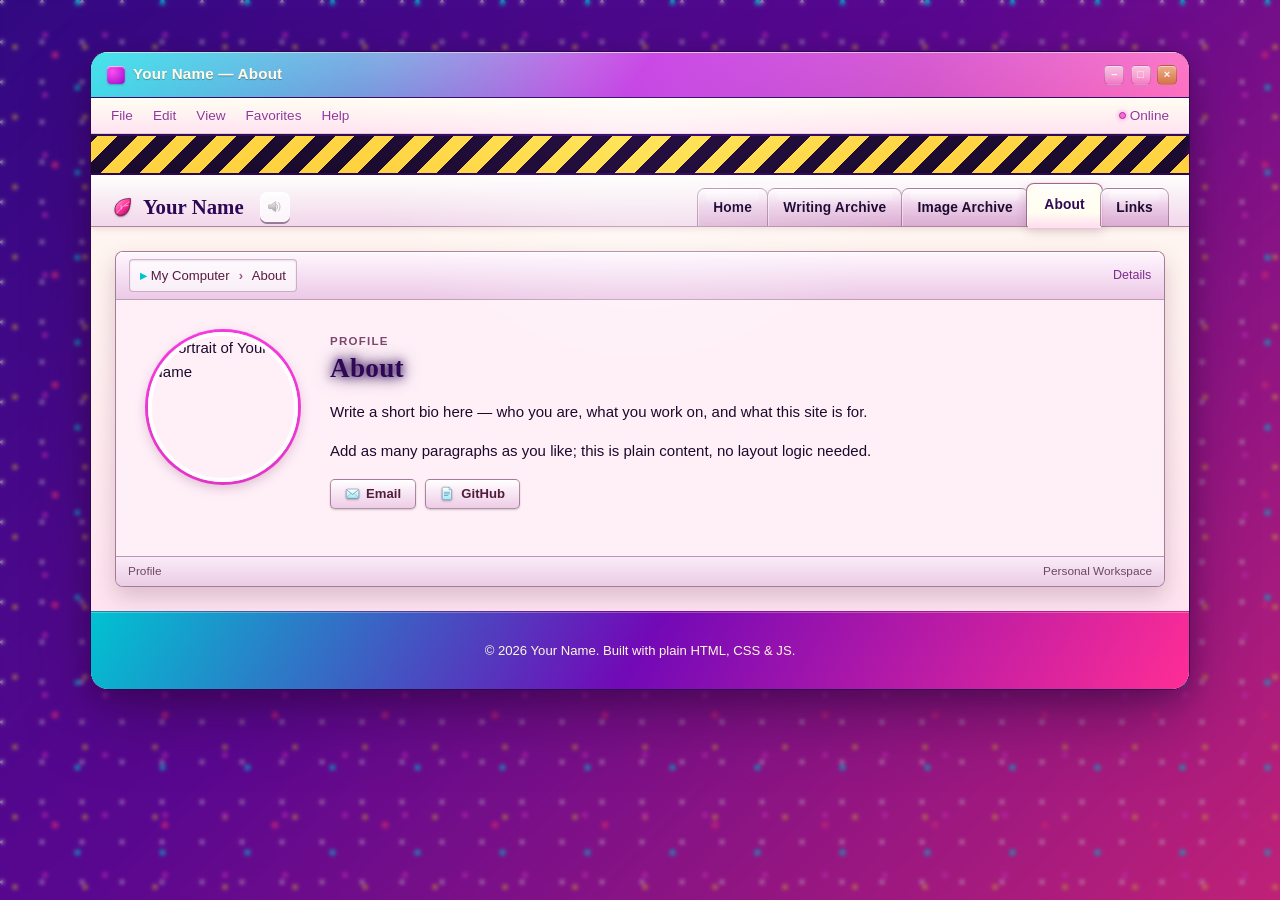
==== about.html @ e19d2d39 "Add files via upload" ====
<!DOCTYPE html>
<html lang="en">
<head>
  <meta charset="UTF-8">
  <meta name="viewport" content="width=device-width, initial-scale=1.0">
  <title>About | My Site</title>
  <link rel="stylesheet" href="style.css">
</head>
<body>

  <!-- Background system (see css/style.css §2b) -->
  <div class="bg-photo"></div>
  <div class="bg-scrim"></div>

  <!-- THE APP WINDOW — see index.html for full explanation of this chrome -->
  <div class="app-window">

    <div class="title-bar">
      <div class="title-bar-label">
        <span class="title-bar-icon" aria-hidden="true"></span>
        Your Name — About
      </div>
      <div class="title-bar-controls" aria-hidden="true">
        <span>&#8211;</span>
        <span>&#9633;</span>
        <span class="close">&times;</span>
      </div>
    </div>

    <div class="menu-bar" aria-hidden="true">
      <span>File</span><span>Edit</span><span>View</span><span>Favorites</span><span>Help</span>
      <span class="menu-status"><span class="status-light"></span>Online</span>
    </div>

    <div class="marquee" aria-hidden="true"><span>✦ WELCOME TO MY CORNER OF THE WEB ✦ BEST VIEWED AT 1024×768 ✦ THANKS FOR STOPPING BY ✦ COME BACK SOON ✦ WELCOME TO MY CORNER OF THE WEB ✦ BEST VIEWED AT 1024×768 ✦ THANKS FOR STOPPING BY ✦ COME BACK SOON ✦</span></div>

  <!-- Shared header/nav (identical to index.html) -->
  <header class="site-header">
    <a class="site-title" href="index.html"><svg class="aero-icon" aria-hidden="true"><use href="icons.svg#leaf"></use></svg>Your Name</a>
    <button class="sound-toggle" id="soundToggle" type="button" aria-pressed="false" aria-label="Hover sounds off — click to enable">
      <svg class="aero-icon" aria-hidden="true"><use href="icons.svg#speaker"></use></svg>
    </button>
    <button class="nav-toggle" id="navToggle" aria-label="Toggle navigation" aria-expanded="false">
      <span></span><span></span><span></span>
    </button>
    <nav class="site-nav" id="siteNav">
      <ul>
        <li><a href="index.html">Home</a></li>
        <li><a href="writing.html">Writing Archive</a></li>
        <li><a href="gallery.html">Image Archive</a></li>
        <li><a href="about.html" class="active" aria-current="page">About</a></li>
        <li><a href="#links">Links</a></li>
      </ul>
    </nav>
  </header>

  <main id="main-content" class="archive-main">
    <section class="archive-window" aria-labelledby="about-title">
      <header class="archive-toolbar">
        <div class="archive-location"><span aria-hidden="true">▸</span> My Computer <b>›</b> About</div>
        <p>Details</p>
      </header>

      <!-- Simple two-part bio layout: photo + text. Easy to expand with more <section>s. -->
      <div class="about-content">
        <img class="about-photo" src="img/icons/placeholder-avatar.svg" alt="Portrait of Your Name">

        <div class="about-text">
          <p class="archive-eyebrow">Profile</p>
          <h1 id="about-title" class="glow-text">About</h1>
          <p>
            Write a short bio here — who you are, what you work on,
            and what this site is for.
          </p>
          <p>
            Add as many paragraphs as you like; this is plain content,
            no layout logic needed.
          </p>

          <!-- Contact / social links list -->
          <ul class="social-links" id="links">
            <li><a href="mailto:you@example.com"><svg class="aero-icon" aria-hidden="true"><use href="icons.svg#mail"></use></svg> Email</a></li>
            <li><a href="https://github.com/yourusername" target="_blank" rel="noopener noreferrer"><svg class="aero-icon" aria-hidden="true"><use href="icons.svg#document"></use></svg> GitHub</a></li>
          </ul>
        </div>
      </div>

      <footer class="archive-status"><span>Profile</span><span>Personal Workspace</span></footer>
    </section>
  </main>

  <footer class="site-footer">
    <p>&copy; <span id="year"></span> Your Name. Built with plain HTML, CSS &amp; JS.</p>
  </footer>

  </div><!-- /.app-window -->

  <script src="js/ui.js"></script>
</body>
</html>
---- style.css ----
/* ==========================================================================
   style.css
   ---------------------------------------------------------------------
   THEME: "Meadow OS" — now MAXIMUM CHAOS EDITION. Same "OS app window"
   skeleton (title bar, tabs, folder chrome) as before, but the whole
   palette has been swapped for something loud and clashing on purpose —
   hot pink, electric purple, cyan, neon lime, sunshine yellow — plus a
   tiled background, glowing/sparkling text, marquee ticker, wobbly
   rotated panels, and mismatched dashed/dotted borders. Early-2000s
   personal-homepage energy, not corporate polish.

   Every visual choice below is still derived from the CSS custom
   properties in section 1 — change a variable there and it ripples
   through glass panels, buttons, scrollbars, and text everywhere on
   the site, same as before.
   ========================================================================== */

/* --------------------------------------------------------------------------
   1. DESIGN TOKENS — the single source of truth for the whole theme
   -------------------------------------------------------------------------- */
:root {

  /* ---- Brand palette (loud, clashing, on purpose) ---- */
  --amber-500:      #ff2d95;   /* hot pink — primary accent, active states    */
  --amber-600:      #c2007a;   /* deep magenta — pressed/darker               */
  --amber-300:      #ffd23f;   /* sunshine yellow, highlights on bevels       */

  --jungle-900:     #2e0854;   /* deep violet — deep shadow / titlebar        */
  --jungle-700:     #7209b7;   /* electric purple — titlebar base             */
  --leaf-500:       #00c2d1;   /* electric cyan — secondary accent            */
  --moss-300:       #ff3ce9;   /* neon lime — light accent, glows             */
  --moss-100:       #fff59d;   /* pale yellow — subtle backgrounds            */

  --cream-100:      #ffe0f0;   /* candy-pink — paper/parchment surfaces       */
  --cream-050:      #fffef0;   /* pale warm near-white                        */

  --glass-white:    rgba(255, 255, 255, 0.72);   /* frosted glass base        */
  --glass-white-hi: rgba(255, 255, 255, 0.92);   /* glass highlight sheen     */
  --glass-white-lo: rgba(255, 255, 255, 0.30);   /* glass low-opacity edge    */

  --text-dark:      #1a0a2e;   /* primary ink                                 */
  --text-muted:     #7b2d8e;   /* secondary ink, dates/captions               */
  --text-on-dark:   #fff9e0;   /* text sitting on jungle/amber surfaces       */

  /* ---- Derived surface colors (built FROM the tokens above) ---- */
  --surface-glass:        var(--glass-white);
  --surface-glass-strong: var(--glass-white-hi);
  --surface-panel:        linear-gradient(180deg, var(--cream-050) 0%, var(--cream-100) 100%);
  --surface-titlebar:     linear-gradient(120deg, var(--leaf-500) 0%, var(--jungle-700) 50%, var(--amber-500) 100%);
  --surface-titlebar-blur: linear-gradient(120deg, #33d6e3 0%, #8b2fc9 50%, #ff5cae 100%);

  /* ---- Borders, bevels & rings (the "beveled Windows button" system) ---- */
  --bevel-light:    rgba(255, 255, 255, 0.85);
  --bevel-dark:      rgba(40, 10, 55, 0.45);
  --border-glass:    rgba(255, 255, 255, 0.55);
  --border-window:   var(--jungle-900);
  --ring-focus:       0 0 0 3px rgba(255, 45, 149, 0.5);

  /* ---- Elevation (drop shadows — layered, soft, aero-glossy) ---- */
  --shadow-window:  0 30px 70px -12px rgba(45, 5, 60, 0.55), 0 8px 24px rgba(45, 5, 60, 0.35);
  --shadow-panel:   0 10px 24px rgba(90, 20, 90, 0.2), inset 0 1px 0 var(--bevel-light);
  --shadow-button:  0 2px 0 var(--bevel-dark), inset 0 1px 0 var(--bevel-light);
  --shadow-button-pressed: inset 0 2px 3px rgba(40, 10, 55, 0.35);
  --shadow-inset-well: inset 0 2px 5px rgba(90, 20, 90, 0.25), inset 0 -1px 0 var(--bevel-light);

  /* ---- Radii — rounded, "OS window" friendly, never sharp ---- */
  --radius-window:  18px;
  --radius-panel:   14px;
  --radius-button:  10px;
  --radius-pill:    999px;
  --radius-small:    7px;

  /* ---- Typography ---- */
  /* XP/Vista-era UI faces, with an editorial serif for document headings. */
  --font-display: Georgia, "Times New Roman", serif;
  --font-body:    Tahoma, Verdana, "Trebuchet MS", sans-serif;
  --font-mono:    "Lucida Console", "Courier New", monospace;

  /* ---- Layout ---- */
  --window-max-width: 1100px;
  --titlebar-height:  46px;
  --gutter:            1.5rem;

  /* ---- Motion ---- */
  --ease-aero: cubic-bezier(0.22, 1, 0.36, 1);
  --dur-fast:  140ms;
  --dur-med:   260ms;

  /* ---- Background system (see section 2b) ---- */
  --bg-darken:      rgba(30, 5, 45, 0.28);   /* darkening scrim over the pattern */
  --bg-blur:         2px;                     /* blur applied beneath the window only */
}

/* --------------------------------------------------------------------------
   2. RESET / BASE
   -------------------------------------------------------------------------- */
*, *::before, *::after { box-sizing: border-box; }
html, body { margin: 0; padding: 0; }

html {
  min-height: 100%;
}

/* --------------------------------------------------------------------------
   2b. BACKGROUND SYSTEM
   ---------------------------------------------------------------------
   Chaos edition: instead of a single photo, the background is a tiled,
   repeating confetti/starfield pattern built entirely from CSS gradients
   — several layers of dots at different sizes and spacings over a hot
   diagonal purple-to-pink gradient. This is deliberately busy (that's
   the point), and unlike a photo it can never 404. Two layers, same
   stacking order as before:
     1. .bg-photo   — the fixed, tiled pattern (see above)
     2. .bg-scrim   — a soft dark overlay so foreground glass panels stay
                       readable over all that noise
   Want to swap in a real photo instead? Replace the background-image
   list below with `url("img/your-photo.jpg")` and drop background-size
   down to `cover`.
   -------------------------------------------------------------------------- */
.bg-photo {
  position: fixed;
  inset: 0;
  z-index: -2;
  background-color: #4a0e7a;
  background-image:
    radial-gradient(circle, #ff2d95 3px, transparent 3.5px),
    radial-gradient(circle, #00e5ff 2.5px, transparent 3px),
    radial-gradient(circle, #ff3ce9 2px, transparent 2.5px),
    radial-gradient(circle, #ffd23f 2px, transparent 2.5px),
    radial-gradient(circle, #fff 1.5px, transparent 2px),
    linear-gradient(135deg, #3a0ca3 0%, #7209b7 45%, #ff2d95 100%);
  background-size: 110px 110px, 85px 85px, 60px 60px, 70px 70px, 40px 40px, cover;
  background-position: 0 0, 35px 45px, 15px 65px, 50px 12px, 22px 22px, center;
  background-repeat: repeat, repeat, repeat, repeat, repeat, no-repeat;
  /* fixed attachment = the pattern stays put while the page content scrolls */
  background-attachment: fixed;
}

.bg-scrim {
  position: fixed;
  inset: 0;
  z-index: -1;
  /* darkens the pattern slightly so the glass UI reads clearly, without
     ever fully hiding it — raise/lower --bg-darken's alpha to taste */
  background: var(--bg-darken);
  /* subtle blur softens the pattern behind the interface; comment out
     backdrop-filter to keep the background perfectly crisp instead */
  backdrop-filter: blur(var(--bg-blur));
  -webkit-backdrop-filter: blur(var(--bg-blur));
}

body {
  font-family: var(--font-body);
  color: var(--text-dark);
  font-size: 15px;
  line-height: 1.62;
  min-height: 100vh;
  display: flex;
  flex-direction: column;
  align-items: center;
  background: transparent; /* the .bg-photo / .bg-scrim layers show through */
  /* generous padding so the wallpaper is always visible around the window */
  padding: clamp(1rem, 4vw, 3.5rem) clamp(0.75rem, 3vw, 2rem);
}

h1, h2, h3, h4 {
  font-family: var(--font-display);
  line-height: 1.2;
  letter-spacing: 0.01em;
  margin: 0 0 0.5em;
  color: var(--jungle-900);
  text-shadow: 0 1px 0 rgba(255,255,255,0.5);
}

/* Neon glow text — for showpiece headings only, not body copy. Uses
   currentColor so it always matches whatever color the element already
   has. Reduced-motion visitors get a static glow, no pulsing. */
.glow-text {
  text-shadow: 0 0 8px currentColor, 0 0 18px currentColor, 0 1px 0 rgba(255,255,255,0.6);
}
@media (prefers-reduced-motion: no-preference) {
  @keyframes textGlow {
    0%, 100% { text-shadow: 0 0 8px currentColor, 0 0 18px currentColor, 0 1px 0 rgba(255,255,255,0.6); }
    50%      { text-shadow: 0 0 15px currentColor, 0 0 32px currentColor, 0 1px 0 rgba(255,255,255,0.6); }
  }
  .glow-text { animation: textGlow 2.4s ease-in-out infinite; }
}

/* Little twinkling star accents, dropped inline into text as
   <span class="sparkle">✦</span>. */
.sparkle { display: inline-block; color: var(--moss-300); text-shadow: 0 0 6px currentColor; }
@media (prefers-reduced-motion: no-preference) {
  @keyframes sparkleTwinkle { 0%, 100% { opacity: 0.4; transform: scale(0.85) rotate(0deg); } 50% { opacity: 1; transform: scale(1.15) rotate(15deg); } }
  .sparkle { animation: sparkleTwinkle 1.6s ease-in-out infinite; }
  .sparkle:nth-of-type(2n) { animation-delay: 0.4s; }
  .sparkle:nth-of-type(3n) { animation-delay: 0.8s; }
}

a { color: var(--amber-600); text-decoration: none; }
a:hover, a:focus-visible { color: var(--jungle-700); text-decoration: underline; }

a:focus-visible,
button:focus-visible {
  outline: none;
  box-shadow: var(--ring-focus);
  border-radius: var(--radius-small);
}

img { max-width: 100%; display: block; }
.aero-icon { width: 1.15em; height: 1.15em; display: inline-block; flex: 0 0 auto; vertical-align: -0.16em; filter: drop-shadow(0 1px 1px rgba(53,14,37, 0.28)); }
code {
  font-family: var(--font-mono);
  background: var(--moss-100);
  padding: 0.1em 0.4em;
  border-radius: 4px;
}

/* --------------------------------------------------------------------------
   3. THE "APPLICATION WINDOW" — the entire site sits inside this chrome
   -------------------------------------------------------------------------- */
.app-window {
  width: 100%;
  max-width: var(--window-max-width);
  background: var(--surface-panel);
  border-radius: var(--radius-window);
  border: 1px solid var(--border-window);
  box-shadow: var(--shadow-window);
  overflow: hidden;
  /* subtle outer glow like a glossy aero window edge */
  position: relative;
}
.app-window::after {
  /* top glass sheen, plus a soft highlight that drifts toward the cursor
     (see initCursorSheen in ui.js) — --sheen-x/--sheen-y default to a
     fixed point near the top so the window still looks right before JS
     runs, or if it doesn't run at all. */
  content: "";
  position: absolute;
  inset: 0;
  border-radius: var(--radius-window);
  pointer-events: none;
  background:
    radial-gradient(480px circle at var(--sheen-x, 50%) var(--sheen-y, 10%), rgba(255,255,255,0.4), transparent 60%),
    linear-gradient(180deg, rgba(255,255,255,0.35), transparent 18%);
  mix-blend-mode: overlay;
}

/* Startup + ambient motion: the window fades in like an app launching,
   then drifts gently, and its glass sheen breathes — all pure CSS
   keyframes with no JavaScript involved, so a script error or blocked
   file can never leave the window stuck invisible. Skipped entirely for
   reduced-motion visitors, who see the finished state immediately. */
@media (prefers-reduced-motion: no-preference) {
  @keyframes windowLaunch {
    from { opacity: 0; }
    to   { opacity: 1; }
  }
  @keyframes windowFloat {
    from { transform: translateY(0); }
    to   { transform: translateY(-6px); }
  }
  @keyframes sheenDrift {
    0%, 100% { opacity: 0.85; }
    50%      { opacity: 1; }
  }
  .app-window {
    animation: windowLaunch 550ms var(--ease-aero) both,
               windowFloat 9s 550ms var(--ease-aero) infinite alternate;
  }
  .app-window::after { animation: sheenDrift 6.5s ease-in-out infinite; }
}

/* ---- Titlebar: gradient glass, traffic-light-style window controls ---- */
.title-bar {
  height: var(--titlebar-height);
  background: var(--surface-titlebar-blur);
  display: flex;
  align-items: center;
  justify-content: space-between;
  padding: 0 0.75rem 0 1rem;
  border-bottom: 1px solid var(--jungle-900);
  box-shadow: inset 0 1px 0 rgba(255,255,255,0.4);
}
.title-bar-label {
  display: flex;
  align-items: center;
  gap: 0.5rem;
  color: var(--text-on-dark);
  font-family: var(--font-body);
  font-weight: bold;
  font-size: 0.95rem;
  text-shadow: 0 1px 1px rgba(0,0,0,0.4);
  letter-spacing: 0.2px;
}
.title-bar-icon {
  width: 18px;
  height: 18px;
  border-radius: 4px;
  background: radial-gradient(circle at 30% 30%, var(--moss-300), var(--jungle-700));
  box-shadow: inset 0 1px 1px rgba(255,255,255,0.6), 0 1px 2px rgba(0,0,0,0.3);
  flex-shrink: 0;
  position: relative;
}
.title-bar-controls {
  display: flex;
  gap: 0.4rem;
}
.title-bar-controls span {
  width: 20px;
  height: 20px;
  border-radius: 5px;
  display: inline-flex;
  align-items: center;
  justify-content: center;
  font-size: 11px;
  font-weight: bold;
  color: var(--text-on-dark);
  background: linear-gradient(180deg, rgba(255,255,255,0.5), rgba(255,255,255,0.05));
  border: 1px solid rgba(0,0,0,0.25);
  box-shadow: inset 0 1px 0 rgba(255,255,255,0.5);
  transition: filter var(--dur-fast) var(--ease-aero), transform var(--dur-fast) var(--ease-aero), box-shadow var(--dur-fast) var(--ease-aero);
}
.title-bar-controls span.close { background: linear-gradient(180deg, #e8896b, #c85c3a); }
.title-bar-controls span:hover { filter: brightness(1.12); }
.title-bar-controls span:active { transform: translateY(1px) scale(0.94); box-shadow: inset 0 1px 3px rgba(0,0,0,0.35); }

/* ---- Menu bar: classic Explorer-style row (File / Edit / View...) ---- */
.menu-bar {
  display: flex;
  gap: 1.25rem;
  padding: 0.4rem 1.25rem;
  background: linear-gradient(180deg, var(--cream-050), var(--cream-100));
  border-bottom: 1px solid rgba(103,25,68, 0.25);
  font-size: 0.85rem;
  color: var(--text-muted);
  overflow-x: auto;
}
.menu-bar span { cursor: default; white-space: nowrap; }
.menu-bar span:hover { color: var(--jungle-700); text-decoration: underline; }

/* --------------------------------------------------------------------------
   4. NAVIGATION — styled as an Explorer "address/toolbar" strip
   -------------------------------------------------------------------------- */
.site-header {
  display: flex;
  align-items: center;
  gap: 1rem;
  min-height: 3rem;
  flex-wrap: wrap;
  padding: 0.8rem 1.25rem 0;
  background: linear-gradient(180deg, rgba(255,255,255,0.84), rgba(237,205,232,0.76));
  backdrop-filter: blur(6px);
  border-bottom: 1px solid rgba(103,25,68, 0.52);
  box-shadow: inset 0 1px 0 var(--bevel-light), 0 2px 6px rgba(103,25,68,0.12);
}

.site-title {
  font-family: var(--font-display);
  font-size: 1.3rem;
  font-weight: bold;
  color: var(--jungle-900);
  display: flex;
  align-items: center;
  gap: 0.5rem;
}
.site-title:hover { text-decoration: none; color: var(--amber-600); }
.site-title::before { display: none; }

.nav-toggle {
  display: none;
  flex-direction: column;
  gap: 4px;
  background: var(--surface-glass);
  border: 1px solid var(--border-glass);
  border-radius: var(--radius-small);
  cursor: pointer;
  padding: 8px 10px;
  box-shadow: var(--shadow-button);
}
.nav-toggle span { width: 20px; height: 2px; background: var(--jungle-900); display: block; }

/* Sound toggle — same glass-button recipe as .nav-toggle, always visible
   (unlike nav-toggle, which is mobile-only) since it's a real control. */
.sound-toggle {
  display: inline-flex;
  align-items: center;
  justify-content: center;
  align-self: center;
  width: 30px;
  height: 30px;
  flex-shrink: 0;
  background: var(--surface-glass);
  border: 1px solid var(--border-glass);
  border-radius: var(--radius-small);
  cursor: pointer;
  box-shadow: var(--shadow-button);
  transition: filter var(--dur-fast) var(--ease-aero), transform var(--dur-fast) var(--ease-aero), box-shadow var(--dur-fast) var(--ease-aero);
}
.sound-toggle:hover { filter: brightness(1.05); }
.sound-toggle:active { transform: translateY(1px); box-shadow: var(--shadow-button-pressed); }
.sound-toggle .aero-icon { filter: grayscale(1) opacity(0.55); transition: filter var(--dur-fast) var(--ease-aero); }
.sound-toggle[aria-pressed="true"] .aero-icon { filter: drop-shadow(0 1px 1px rgba(53,14,37, 0.28)); }

/* Menu-bar "online" status — decorative (the menu-bar itself is
   aria-hidden), pinned to the right, reusing the homepage widget's dot. */
.menu-status { margin-left: auto; display: inline-flex; align-items: center; white-space: nowrap; }

.site-nav {
  margin-left: auto;
}
.site-nav ul {
  list-style: none;
  display: flex;
  align-items: end;
  gap: 0;
  margin: 0;
  padding: 0;
}

.site-nav li { position: relative; z-index: 1; }
.site-nav li + li { margin-left: -1px; }

/* Overlapping, beveled folder tabs echo Explorer's classic tab bar. */
.site-nav a {
  position: relative;
  display: inline-block;
  padding: 0.48rem 0.95rem 0.44rem;
  border-radius: 8px 8px 0 0;
  color: var(--text-dark);
  font-family: var(--font-body);
  font-weight: 700;
  font-size: 0.86rem;
  letter-spacing: 0.01em;
  white-space: nowrap;
  background: linear-gradient(180deg, rgba(255,255,255,0.88) 0%, rgba(234,200,229,0.88) 48%, rgba(216,169,207,0.92) 100%);
  border: 1px solid rgba(90,37,72, 0.38);
  border-bottom: 0;
  box-shadow: inset 0 1px 0 rgba(255,255,255,0.95), inset 1px 0 0 rgba(255,255,255,0.42), 0 -1px 0 rgba(255,255,255,0.35);
  text-decoration: none;
  transition: transform var(--dur-med) var(--ease-aero), box-shadow var(--dur-med) var(--ease-aero), background var(--dur-med) var(--ease-aero), color var(--dur-fast) var(--ease-aero);
}
.site-nav a::before {
  content: "";
  position: absolute;
  top: 1px;
  left: 8px;
  right: 8px;
  height: 43%;
  border-radius: 6px 6px 50% 50%;
  background: linear-gradient(180deg, rgba(255,255,255,0.72), rgba(255,255,255,0));
  pointer-events: none;
  opacity: 0.65;
  transition: opacity var(--dur-med) var(--ease-aero);
}
.site-nav a:hover {
  text-decoration: none;
  color: var(--jungle-900);
  background: linear-gradient(180deg, #ffffff 0%, #f8e4f4 48%, #e6b4dc 100%);
  transform: translateY(-3px);
  box-shadow: inset 0 1px 0 #fff, inset 1px 0 0 rgba(255,255,255,0.55), 0 -1px 0 rgba(255,255,255,0.65), 0 4px 10px rgba(103,25,68,0.18);
}
.site-nav a:hover::before { opacity: 1; }
.site-nav a:active { transform: translateY(-1px); box-shadow: var(--shadow-button-pressed); }
.site-nav a.active {
  z-index: 3;
  color: var(--jungle-900);
  background: linear-gradient(180deg, #fffdf4 0%, var(--cream-050) 68%, var(--cream-100) 100%);
  border-color: rgba(103,25,68, 0.62);
  transform: translateY(-7px);
  margin: 0 -2px -7px;
  padding: 0.62rem 1.08rem 0.59rem;
  box-shadow: inset 0 1px 0 #fff, inset 1px 0 0 rgba(255,255,255,0.7), 0 -1px 0 var(--cream-100), 0 5px 12px rgba(103,25,68,0.2);
}
.site-nav a.active::after {
  content: "";
  position: absolute;
  left: 1px;
  right: 1px;
  bottom: -2px;
  height: 3px;
  background: var(--cream-100);
}

/* --------------------------------------------------------------------------
   5. MAIN CONTENT
   -------------------------------------------------------------------------- */
main#main-content { background: transparent; }

/* Homepage: the calm opening pane of a personal desktop application. */
.home-main { min-height: clamp(470px, 68vh, 650px); }
.home-main > .welcome-screen {
  min-height: clamp(470px, 68vh, 650px);
  max-width: none;
  margin: 0;
  padding: clamp(2rem, 7vw, 5.5rem) clamp(1.25rem, 8vw, 7rem);
  position: relative;
  display: grid;
  place-items: center;
  overflow: hidden;
  background:
    repeating-linear-gradient(45deg, rgba(255,255,255,0.08) 0 18px, transparent 18px 36px),
    linear-gradient(125deg, #ff2d95 0%, #7209b7 42%, #00c2d1 78%, #ff3ce9 100%);
}
.welcome-screen::before { content: ""; position: absolute; inset: 12px; border: 1px solid rgba(255,255,255,0.32); box-shadow: inset 0 1px 0 rgba(255,255,255,0.55); pointer-events: none; }
.welcome-light { position: absolute; width: min(680px, 86vw); aspect-ratio: 1; right: -15%; top: -42%; border-radius: 50%; background: radial-gradient(circle, rgba(255,255,255,0.7), rgba(255,255,255,0.12) 38%, transparent 68%); filter: blur(2px); pointer-events: none; }
@media (prefers-reduced-motion: no-preference) {
  @keyframes lightDrift {
    from { transform: translate(0, 0); }
    to   { transform: translate(-14px, 10px); }
  }
  .welcome-light { animation: lightDrift 10s var(--ease-aero) infinite alternate; }
}
.welcome-panel { position: relative; width: min(100%, 560px); padding: clamp(1.7rem, 5vw, 3rem); text-align: center; border: 1px solid rgba(255,255,255,0.66); border-radius: 18px; background: linear-gradient(150deg, rgba(255,255,255,0.86), rgba(250,226,246,0.68)); box-shadow: 0 24px 44px rgba(50,7,29,0.36), inset 0 1px 0 #fff, inset 0 -1px 0 rgba(124,54,104,0.24); backdrop-filter: blur(11px) saturate(120%); }
.welcome-panel::before { content: ""; position: absolute; top: 2px; left: 8%; right: 8%; height: 35%; border-radius: 50%; background: linear-gradient(180deg, rgba(255,255,255,0.62), transparent); pointer-events: none; }
.welcome-kicker, .welcome-intro, .welcome-panel h1 { position: relative; }
.welcome-kicker { margin: 0 0 0.35rem; color: var(--jungle-700); font-family: var(--font-display); font-size: 0.74rem; font-weight: bold; letter-spacing: 0.14em; text-transform: uppercase; }
.welcome-panel h1 { font-size: clamp(2.25rem, 7vw, 3.7rem); margin: 0; }
.welcome-intro { max-width: 390px; margin: 0.6rem auto 1.6rem; color: var(--text-muted); }
.launch-buttons { position: relative; display: grid; gap: 0.7rem; text-align: left; }
.launch-button { display: flex; align-items: center; gap: 0.9rem; min-height: 68px; padding: 0.7rem 1rem 0.7rem 0.75rem; color: #44102c; border: 1px solid rgba(93,14,54,0.62); border-radius: 12px; background: linear-gradient(180deg, rgba(255,255,255,0.98) 0%, rgba(250,220,243,0.92) 46%, rgba(219,136,197,0.93) 100%); box-shadow: 0 3px 0 rgba(84,13,50,0.38), 0 7px 12px rgba(78,12,47,0.17), inset 0 1px 0 #fff, inset 0 -2px 3px rgba(123,33,89,0.16); text-decoration: none; transition: transform var(--dur-med) var(--ease-aero), filter var(--dur-med) var(--ease-aero), box-shadow var(--dur-med) var(--ease-aero); }
.launch-button:hover, .launch-button:focus-visible { color: #44102c; text-decoration: none; transform: translateY(-3px); filter: brightness(1.06) saturate(1.08); box-shadow: 0 5px 0 rgba(84,13,50,0.36), 0 13px 18px rgba(78,12,47,0.22), inset 0 1px 0 #fff, inset 0 -2px 3px rgba(123,33,89,0.16); }
.launch-button:active { transform: translateY(2px); box-shadow: 0 1px 0 rgba(84,13,50,0.36), inset 0 2px 5px rgba(92,19,60,0.24); }
.launch-icon { display: grid; place-items: center; width: 42px; height: 42px; flex: 0 0 42px; color: #fff; border: 1px solid rgba(73,7,39,0.65); border-radius: 10px; background: linear-gradient(145deg, #d77db8, #7f1b4c 58%, #550d2f); box-shadow: inset 0 1px 1px rgba(255,255,255,0.65), 0 1px 2px rgba(0,0,0,0.28); font-family: var(--font-display); font-size: 1.4rem; font-weight: bold; text-shadow: 0 1px 1px rgba(0,0,0,0.4); }
.image-launch .launch-icon { background: linear-gradient(145deg, #e9b877, #bd7739 58%, #85471e); }
.about-launch .launch-icon { background: linear-gradient(145deg, #a9d6d9, #4e9196 58%, #27656c); font-family: Georgia, serif; }
.launch-button strong, .launch-button small { display: block; }
.launch-button strong { font-family: var(--font-display); font-size: 1.02rem; }
.launch-button small { margin-top: 0.05rem; color: rgba(69,19,47,0.72); font-size: 0.78rem; }
.welcome-status { position: absolute; right: 1.35rem; bottom: 0.8rem; margin: 0; color: rgba(255,255,255,0.88); font-size: 0.76rem; letter-spacing: 0.04em; text-shadow: 0 1px 2px rgba(0,0,0,0.42); }
.welcome-status span { color: #fb91e1; text-shadow: 0 0 8px #fb91e1; }

/* Small, deliberately old-school utilities that live around the welcome pane. */
.desktop-widgets { position: absolute; inset: 0; z-index: 1; pointer-events: none; }.desktop-widget { position: absolute; width: 154px; padding: 0.38rem 0.48rem 0.48rem; color: #401f33; border: 1px solid rgba(87,16,55,0.68); border-radius: 5px; background: linear-gradient(180deg, rgba(255,255,255,0.91), rgba(243,212,237,0.86)); box-shadow: 0 6px 12px rgba(59,8,35,0.25), inset 0 1px 0 #fff; backdrop-filter: blur(8px); pointer-events: auto; transform: translate(var(--widget-x, 0px), var(--widget-y, 0px)); transition: box-shadow var(--dur-fast) var(--ease-aero); }.desktop-widget:hover { box-shadow: 0 9px 16px rgba(59,8,35,0.3), inset 0 1px 0 #fff; }.desktop-widget.dragging { z-index: 5; cursor: grabbing; box-shadow: 0 15px 24px rgba(55,6,32,0.38), inset 0 1px 0 #fff; }
/* Corner-anchored so widgets can never end up hidden behind the centered
   welcome panel, regardless of window width — each sits in open space
   near an edge rather than at a fixed pixel offset from center. */
.mood-widget      { top: 7%;    left: 3%; }
.listening-widget { top: 7%;    right: 3%; }
.quote-widget      { bottom: 15%; left: 3%; }
.clock-widget      { bottom: 15%; right: 3%; }
.status-widget    { bottom: 3%;  left: 3%; }
.updates-widget    { bottom: 3%;  right: 3%; }
.widget-titlebar { margin: -0.38rem -0.48rem 0.45rem; padding: 0.21rem 0.42rem; color: #fcebf9; border-radius: 4px 4px 0 0; background: linear-gradient(180deg, #b75d9a, #7c2356); box-shadow: inset 0 1px 0 rgba(255,255,255,0.36); cursor: grab; font: bold 0.66rem var(--font-display); letter-spacing: 0.025em; text-shadow: 0 1px 1px rgba(0,0,0,0.3); touch-action: none; }.desktop-widget p { margin: 0; font-size: 0.74rem; line-height: 1.32; }.desktop-widget small { display: block; margin-top: 0.16rem; color: #7f5574; font-size: 0.62rem; line-height: 1.2; }.widget-value { color: #551c3c; font-family: var(--font-display); font-size: 0.88rem !important; font-weight: bold; }.widget-quote { color: #593449; font-family: Georgia, serif; font-size: 0.75rem !important; font-style: italic; }.widget-time { display: block; color: #521939; font-family: var(--font-mono); font-size: 1.15rem; font-weight: bold; letter-spacing: -0.05em; }.status-light { display: inline-block; width: 7px; height: 7px; margin-right: 0.24rem; border: 1px solid #922b76; border-radius: 50%; background: #f95cd9; box-shadow: 0 0 5px #f95cd9; }.updates-widget b { color: #ba6d27; }.widget-hint { position: absolute; left: 50%; bottom: 0.78rem; z-index: 2; margin: 0; transform: translateX(-50%); color: rgba(255,255,255,0.82); font-size: 0.68rem; letter-spacing: 0.025em; text-shadow: 0 1px 2px rgba(0,0,0,0.5); }.welcome-panel { z-index: 2; }.welcome-status { z-index: 2; }

/* Writing Archive: a classic Explorer details view inside the application. */
.archive-main { padding: clamp(1rem, 3vw, 1.5rem); }
.archive-window { overflow: hidden; border: 1px solid rgba(93,29,68, 0.55); border-radius: 8px; background: #fff0f8; box-shadow: 0 10px 22px rgba(70,24,53,0.2), inset 0 1px 0 #fff; }
.archive-toolbar { display: flex; align-items: center; justify-content: space-between; min-height: 42px; padding: 0.45rem 0.8rem; color: #561c3e; background: linear-gradient(180deg, #fff7ff, #ecc9e6); border-bottom: 1px solid rgba(102,34,80,0.42); box-shadow: inset 0 1px 0 #fff; }
.archive-location { padding: 0.3rem 0.65rem; border: 1px solid rgba(124,48,102,0.35); border-radius: 4px; background: rgba(255,255,255,0.64); font-size: 0.82rem; box-shadow: inset 0 1px 2px rgba(75,26,59,0.12); }
.archive-location span { color: var(--leaf-500); font-weight: bold; }.archive-location b { padding: 0 0.35rem; color: #975a87; }.archive-toolbar > p { margin: 0; color: var(--text-muted); font-size: 0.78rem; }
.archive-browser { position: relative; display: grid; grid-template-columns: 188px minmax(0, 1fr); min-height: 390px; background: #fff5fb; }
.folder-pane { padding: 0.75rem 0.55rem; background: linear-gradient(90deg, #f2deef, #f8e9f8); border-right: 1px solid rgba(100,42,83,0.32); }
.pane-label { margin: 0 0 0.45rem 0.35rem; color: #7a4d6e; font-size: 0.72rem; font-weight: bold; text-transform: uppercase; letter-spacing: 0.08em; }.folder-tree { display: grid; gap: 0.1rem; }
.folder-item { width: 100%; padding: 0.35rem 0.3rem; color: #572142; border: 0; border-radius: 3px; background: transparent; cursor: pointer; text-align: left; font: 0.84rem var(--font-body); transition: background var(--dur-fast) var(--ease-aero), box-shadow var(--dur-fast) var(--ease-aero), transform var(--dur-fast) var(--ease-aero); }.folder-item span { display: inline-flex; align-items: center; justify-content: center; width: 1.1rem; color: #b37a25; }.folder-item.nested { padding-left: 1.15rem; }.folder-item:hover { background: rgba(208,131,188,0.3); }.folder-item:active { transform: translateY(1px); box-shadow: var(--shadow-button-pressed); }.folder-item.active { color: #fff; background: linear-gradient(180deg, #a95189, #80285a); text-shadow: 0 1px 1px rgba(0,0,0,0.26); box-shadow: inset 0 1px 0 rgba(255,255,255,0.34); }.folder-item.active span { color: #f2d185; }.folder-count { margin: 1.2rem 0.35rem 0; color: var(--text-muted); font-size: 0.76rem; }
.file-pane { min-width: 0; background: #fff5fb; }.file-pane-header, .archive-file { display: grid; grid-template-columns: minmax(150px, 1.55fr) minmax(110px, 0.8fr) minmax(90px, 0.7fr) minmax(160px, 1.2fr); align-items: center; column-gap: 0.7rem; }.file-pane-header { min-height: 32px; padding: 0 0.8rem; color: #6f4763; border-bottom: 1px solid #cda6c4; background: linear-gradient(180deg, #faecf9, #edcee6); font-size: 0.73rem; font-weight: bold; }.file-pane-header span:not(:last-child) { border-right: 1px solid #d3b7cd; }
.archive-file { width: 100%; min-height: 44px; padding: 0.35rem 0.8rem; color: #42273a; border: 0; border-bottom: 1px solid #f2e6f1; background: transparent; cursor: pointer; text-align: left; font: 0.82rem var(--font-body); transition: background var(--dur-fast) var(--ease-aero), box-shadow var(--dur-fast) var(--ease-aero), color var(--dur-fast) var(--ease-aero); }.archive-file:nth-child(even) { background: rgba(247,227,244,0.36); }.archive-file:hover, .archive-file:focus-visible { color: #44112d; outline: none; background: linear-gradient(90deg, rgba(219,143,200,0.62), rgba(243,205,235,0.75)); box-shadow: inset 2px 0 #872f65; }.archive-file:active { box-shadow: inset 2px 0 #872f65, var(--shadow-button-pressed); }.archive-file[hidden] { display: none; }.file-name { display: flex; align-items: center; gap: 0.45rem; color: #551c3d; font-weight: 600; }.file-name .file-icon { width: 1.1rem; height: 1.1rem; flex-shrink: 0; }.archive-file time, .archive-file > span:not(.file-name) { color: #5f675b; font-size: 0.77rem; }
.document-reader { position: absolute; inset: 0; z-index: 3; display: grid; grid-template-rows: auto 1fr; background: #f1dcee; }.document-reader[hidden] { display: none; }.document-reader header { display: flex; align-items: start; justify-content: space-between; gap: 1rem; padding: 1rem 1.25rem 0.8rem; color: #fbe4f6; background: linear-gradient(180deg, #99467a, #651a44); border-bottom: 1px solid #46112e; }.reader-path { margin: 0 0 0.1rem; opacity: 0.78; font-size: 0.76rem; }.document-reader h2 { margin: 0; color: #fff; font-size: 1.45rem; text-shadow: 0 1px 1px rgba(0,0,0,0.25); }.document-reader header p:last-child { margin: 0.25rem 0 0; font-size: 0.8rem; }.reader-close { padding: 0.4rem 0.65rem; color: #511c3c; border: 1px solid rgba(72,15,48,0.7); border-radius: 5px; background: linear-gradient(180deg, #fff, #ecc9e5); box-shadow: inset 0 1px 0 #fff, 0 1px 2px rgba(0,0,0,0.26); cursor: pointer; font: 0.78rem var(--font-body); }.reader-close:first-letter { color: #a2402b; font-size: 1.05rem; font-weight: bold; }.reader-paper { width: min(92%, 650px); margin: 1.4rem auto; padding: clamp(1.4rem, 5vw, 3rem); align-self: stretch; overflow: auto; background: linear-gradient(90deg, rgba(255,255,255,0.94), #fffdf7); box-shadow: 0 7px 18px rgba(66,25,51,0.22); }.reader-paper p:not([class]) { margin: 0; color: #3c392e; font-family: Georgia, serif; font-size: 1.08rem; line-height: 1.85; white-space: pre-line; }.reader-paper p:not([class]) + p:not([class]) { margin-top: 1em; }
.archive-status { display: flex; justify-content: space-between; padding: 0.32rem 0.75rem; color: #6d4862; border-top: 1px solid rgba(109,45,90,0.36); background: linear-gradient(180deg, #faebf8, #ebcce5); font-size: 0.74rem; }

/* Image Archive: Explorer's thumbnail browsing surface. */
.image-archive-main { padding: clamp(1rem, 3vw, 1.5rem); }.image-archive { overflow: hidden; border: 1px solid rgba(93,29,68,0.55); border-radius: 8px; background: #fff0f8; box-shadow: 0 10px 22px rgba(70,24,53,0.2), inset 0 1px 0 #fff; }.image-archive-toolbar { display: flex; align-items: end; justify-content: space-between; padding: 0.85rem 1rem 0.7rem; background: linear-gradient(180deg, #fff7ff, #ecc9e6); border-bottom: 1px solid rgba(102,34,80,0.42); box-shadow: inset 0 1px 0 #fff; }.archive-eyebrow { margin: 0 0 0.1rem; color: #7c486b; font-size: 0.72rem; font-weight: bold; letter-spacing: 0.11em; text-transform: uppercase; }.image-archive-toolbar h1 { margin: 0; font-size: 1.55rem; }.view-label { margin: 0; padding: 0.27rem 0.55rem; color: #7a4d6c; border: 1px solid rgba(118,54,98,0.26); border-radius: 4px; background: rgba(255,255,255,0.56); font-size: 0.75rem; }
.image-thumb-grid { display: grid; grid-template-columns: repeat(auto-fill, minmax(130px, 1fr)); gap: 0.65rem; padding: 1rem; background: #fbfaf2; }.image-thumb { padding: 0.42rem; color: #4e2c42; border: 1px solid transparent; border-radius: 5px; background: transparent; cursor: pointer; font: 0.78rem var(--font-body); text-align: center; transition: background var(--dur-fast) var(--ease-aero), transform var(--dur-fast) var(--ease-aero), box-shadow var(--dur-fast) var(--ease-aero); }.image-thumb:hover { transform: translateY(-2px); background: rgba(229,180,218,0.42); }.image-thumb:active { transform: translateY(0); box-shadow: var(--shadow-button-pressed); }.image-thumb.selected { color: #fff; border-color: #7b1e53; background: linear-gradient(180deg, #a94f87, #82265a); box-shadow: inset 0 1px 0 rgba(255,255,255,0.35), 0 3px 6px rgba(84,23,60,0.2); text-shadow: 0 1px 1px rgba(0,0,0,0.28); }.thumb-art, .preview-art { position: relative; display: block; overflow: hidden; background-color: #a86291; }.thumb-art { aspect-ratio: 4 / 3; margin-bottom: 0.38rem; border: 3px solid rgba(255,255,255,0.88); box-shadow: 0 2px 4px rgba(63,23,50,0.28); transition: transform var(--dur-med) var(--ease-aero); }.image-thumb:hover .thumb-art { transform: scale(1.045); }.image-thumb.selected .thumb-art { border-color: rgba(255,255,255,0.98); }.thumb-art::before, .preview-art::before, .thumb-art::after, .preview-art::after { content: ""; position: absolute; }
.thumb-window { background: linear-gradient(135deg, #d8c6a3 0 40%, #bdd8e3 40% 65%, #aa6895 65%); }.thumb-window::before { inset: 11% 20% 13% 45%; border: 5px solid rgba(251,243,250,0.9); background: linear-gradient(90deg, transparent 48%, rgba(251,243,250,0.9) 48% 52%, transparent 52%), linear-gradient(0deg, transparent 48%, rgba(251,243,250,0.9) 48% 52%, transparent 52%); }.thumb-window::after { left: 0; right: 0; bottom: 0; height: 26%; background: rgba(94,38,82,0.58); }.thumb-garden { background: linear-gradient(150deg, #f2abed 0 28%, #b94da5 28% 60%, #68274e 60%); }.thumb-garden::before { width: 160%; height: 32%; left: -30%; bottom: 20%; transform: rotate(-18deg); background: #d0b27a; border-top: 4px solid rgba(255,255,255,0.28); }.thumb-garden::after { width: 35%; height: 75%; right: 9%; bottom: -12%; border-radius: 50% 50% 0 0; background: rgba(99,26,70,0.82); }.thumb-bluehour { background: linear-gradient(180deg, #445c96, #829bd1 56%, #e5b38d 57%, #2e3c58 58%); }.thumb-bluehour::before { left: 8%; right: 8%; bottom: 19%; height: 25%; background: linear-gradient(90deg, #26334c 0 12%, transparent 12% 18%, #38465e 18% 38%, transparent 38% 45%, #29364f 45% 69%, transparent 69% 75%, #3d4961 75%); }.thumb-found { background: radial-gradient(circle at 42% 41%, #f3c75f 0 12%, transparent 13%), linear-gradient(145deg, #be6145, #e0a46c 49%, #5c8d8c 50%); }.thumb-found::before { width: 46%; height: 46%; left: 27%; top: 27%; border: 3px solid rgba(255,247,203,0.84); border-radius: 50%; }.thumb-tide { background: linear-gradient(180deg, #9cc3d5 0 41%, #e9d4ae 41% 72%, #d0a7b7 72%); }.thumb-tide::before { left: -5%; right: -5%; top: 36%; height: 13%; border-radius: 50%; background: rgba(252,243,247,0.77); transform: rotate(-3deg); }.thumb-tide::after { width: 70%; height: 32%; right: -10%; bottom: -15%; border-radius: 50%; background: rgba(166,104,135,0.48); }.thumb-chair { background: linear-gradient(135deg, #d9c8a2 0 44%, #684354 44%); }.thumb-chair::before { width: 25%; height: 51%; left: 37%; top: 25%; border-radius: 12px 12px 3px 3px; background: #b14d38; box-shadow: 0 31px 0 -10px #883a2c; }.thumb-chair::after { width: 2px; height: 68%; left: 67%; top: 3%; background: rgba(255,255,255,0.48); transform: rotate(23deg); }
.image-preview { display: grid; grid-template-columns: minmax(0, 1.28fr) minmax(250px, 0.72fr); min-height: 300px; border-top: 1px solid #d9b9d3; background: linear-gradient(135deg, #eed4e9, #faedfa); }.preview-art { min-height: 300px; margin: 1rem; border: 7px solid rgba(255,255,255,0.88); box-shadow: 0 7px 16px rgba(70,23,52,0.27); }.preview-details { padding: 1.45rem 1.35rem; border-left: 1px solid rgba(114,51,95,0.27); background: rgba(255,253,245,0.72); }.preview-path { margin: 0 0 0.3rem; color: #805975; font-size: 0.73rem; }.preview-details h2 { margin: 0; font-size: 1.7rem; }.preview-description { margin: 0.55rem 0 1.35rem; color: var(--text-muted); }.preview-details dl { margin: 0; border-top: 1px solid #e0c7dc; }.preview-details dl div { display: grid; grid-template-columns: 48px 1fr; gap: 0.5rem; padding: 0.55rem 0; border-bottom: 1px solid #e0c7dc; font-size: 0.8rem; }.preview-details dt { color: #7e5673; font-weight: bold; }.preview-details dd { margin: 0; color: #522d45; }.preview-controls { display: flex; align-items: center; justify-content: space-between; gap: 0.35rem; margin-top: 1.25rem; }.preview-controls button { padding: 0.38rem 0.6rem; color: #531c3c; border: 1px solid rgba(104,36,80,0.5); border-radius: 4px; background: linear-gradient(180deg, #fff, #eecce6); box-shadow: inset 0 1px 0 #fff, 0 1px 2px rgba(0,0,0,0.2); cursor: pointer; font: 0.74rem var(--font-body); transition: filter var(--dur-fast) var(--ease-aero), transform var(--dur-fast) var(--ease-aero), box-shadow var(--dur-fast) var(--ease-aero); }.preview-controls button:hover { filter: brightness(1.04); }.preview-controls button:active { transform: translateY(1px); box-shadow: inset 0 1px 3px rgba(0,0,0,0.25); }.preview-controls span { color: #7d5471; font-size: 0.72rem; }.image-archive-status { display: flex; justify-content: space-between; padding: 0.32rem 0.75rem; color: #6d4862; border-top: 1px solid rgba(109,45,90,0.36); background: linear-gradient(180deg, #faebf8, #ebcce5); font-size: 0.74rem; }

main#main-content > section:not(.archive-window, .image-archive) {
  max-width: 100%;
  margin: 0 auto;
  padding: 2rem clamp(1.25rem, 3vw, 2.25rem);
}

/* --------------------------------------------------------------------------
   6. CARD GRID — "desktop icon tiles" / glossy Vista panels. Not currently
   placed on any page, but kept as the documented pattern index.html's
   comment points to for adding a future featured-content section — it
   already follows the shared glass-panel tokens below, so it'll match
   whenever it's used.
   -------------------------------------------------------------------------- */
.card-grid {
  display: grid;
  grid-template-columns: repeat(auto-fit, minmax(240px, 1fr));
  gap: 1.25rem;
  margin-top: 1rem;
}
.card {
  position: relative;
  border-radius: var(--radius-panel);
  padding: 1.4rem 1.5rem;
  background: linear-gradient(180deg, var(--glass-white-hi) 0%, var(--glass-white) 100%);
  border: 1px solid var(--border-glass);
  box-shadow: var(--shadow-panel);
  transition: transform var(--dur-med) var(--ease-aero), box-shadow var(--dur-med) var(--ease-aero);
}
.card::before {
  /* top glossy highlight strip, classic aero panel */
  content: "";
  position: absolute;
  top: 0; left: 0; right: 0;
  height: 46%;
  border-radius: var(--radius-panel) var(--radius-panel) 60% 60% / var(--radius-panel) var(--radius-panel) 100% 100%;
  background: linear-gradient(180deg, rgba(255,255,255,0.55), transparent);
  pointer-events: none;
}
.card:hover {
  transform: translateY(-4px);
  box-shadow: 0 16px 28px rgba(103,25,68,0.22), inset 0 1px 0 var(--bevel-light);
}
.card h3 { margin-top: 0; color: var(--jungle-700); }
.card a { font-weight: 600; }

.post-date {
  display: block;
  color: var(--text-muted);
  font-size: 0.85rem;
  margin: 0.25em 0;
  font-style: italic;
}

/* --------------------------------------------------------------------------
   7. ABOUT PAGE — lives inside the same .archive-window Explorer chrome as
   the Writing and Image archives (see about.html), so it only needs to
   define its own content layout, not a competing panel/glass treatment.
   -------------------------------------------------------------------------- */
.about-content {
  display: flex;
  gap: 2rem;
  align-items: flex-start;
  flex-wrap: wrap;
  padding: clamp(1.25rem, 3vw, 2rem);
}
.about-photo {
  width: 150px;
  height: 150px;
  border-radius: 50%;
  object-fit: cover;
  flex-shrink: 0;
  border: 4px solid var(--glass-white-hi);
  box-shadow: 0 4px 14px rgba(103,25,68,0.3), 0 0 0 3px var(--moss-300);
}
.about-text { flex: 1; min-width: 240px; }
.about-text h1 { font-size: 1.7rem; margin: 0 0 0.5em; }

/* Toolbar-style buttons — same recipe as .preview-controls button and
   .reader-close, so every clickable "chrome" button on the site (not just
   the tabs/list rows) shares one design language. */
.social-links {
  list-style: none;
  padding: 0;
  display: flex;
  gap: 0.6rem;
  flex-wrap: wrap;
}
.social-links a {
  display: inline-flex;
  align-items: center;
  gap: 0.4rem;
  padding: 0.42rem 0.85rem;
  color: #531c3c;
  border: 1px solid rgba(104,36,80,0.5);
  border-radius: 5px;
  background: linear-gradient(180deg, #fff, #eecce6);
  box-shadow: inset 0 1px 0 #fff, 0 1px 2px rgba(0,0,0,0.2);
  font: 600 0.82rem var(--font-body);
  transition: filter var(--dur-fast) var(--ease-aero), transform var(--dur-fast) var(--ease-aero), box-shadow var(--dur-fast) var(--ease-aero);
}
.social-links a:hover { text-decoration: none; filter: brightness(1.04); }
.social-links a:active { transform: translateY(1px); box-shadow: inset 0 1px 3px rgba(0,0,0,0.25); }

/* --------------------------------------------------------------------------
   8. FOOTER — status-bar styled, like the bottom of an Explorer window
   -------------------------------------------------------------------------- */
.site-footer {
  border-top: 1px solid rgba(103,25,68,0.3);
  text-align: center;
  padding: 0.9rem 1.25rem;
  color: var(--text-on-dark);
  font-size: 0.82rem;
  background: var(--surface-titlebar);
  box-shadow: inset 0 1px 0 rgba(255,255,255,0.25);
}

/* --------------------------------------------------------------------------
   9. SCROLLBAR — a small nostalgic touch (WebKit only, degrades gracefully)
   -------------------------------------------------------------------------- */
::-webkit-scrollbar { width: 14px; height: 14px; }
::-webkit-scrollbar-track { background: var(--cream-100); }
::-webkit-scrollbar-thumb {
  background: linear-gradient(180deg, var(--moss-300), var(--leaf-500));
  border-radius: var(--radius-pill);
  border: 3px solid var(--cream-100);
}
::-webkit-scrollbar-thumb:hover { background: linear-gradient(180deg, var(--leaf-500), var(--jungle-700)); }

/* --------------------------------------------------------------------------
   10b. CHAOS EDITION EXTRAS — marquee ticker, under-construction badge,
   and utilities that break the grid on purpose (rotation, mismatched
   dashed/dotted borders). This is the stuff that makes it feel like a
   personal homepage instead of an app, layered on top of the same
   window/tab/folder chrome as before.
   -------------------------------------------------------------------------- */
.marquee {
  overflow: hidden;
  white-space: nowrap;
  background: repeating-linear-gradient(-45deg, #ffd23f 0 14px, #1a0a2e 14px 28px);
  border-top: 2px solid var(--jungle-900);
  border-bottom: 2px solid var(--jungle-900);
  padding: 0.4rem 0;
}
.marquee span {
  display: inline-block;
  padding-left: 100%;
  color: #fff;
  font-family: var(--font-body);
  font-weight: 700;
  font-size: 0.82rem;
  letter-spacing: 0.04em;
  text-shadow: 0 0 6px #ff2d95, 0 0 12px #ff2d95, 0 1px 2px rgba(0,0,0,0.6);
}
@media (prefers-reduced-motion: no-preference) {
  @keyframes marqueeScroll { from { transform: translateX(0); } to { transform: translateX(-100%); } }
  .marquee span { animation: marqueeScroll 16s linear infinite; }
}

.construction-badge {
  display: inline-flex;
  align-items: center;
  gap: 0.4rem;
  padding: 0.3rem 0.7rem;
  color: #1a0a2e;
  background: repeating-linear-gradient(45deg, #ffd23f 0 10px, #1a0a2e 10px 20px);
  border: 2px solid #1a0a2e;
  border-radius: 4px;
  font: 700 0.72rem var(--font-body);
  letter-spacing: 0.03em;
  text-transform: uppercase;
}
.construction-badge span {
  background: #fff59d;
  padding: 0.1rem 0.4rem;
  border-radius: 2px;
}
@media (prefers-reduced-motion: no-preference) {
  @keyframes badgeBlink { 0%, 100% { opacity: 1; } 50% { opacity: 0.45; } }
  .construction-badge span { animation: badgeBlink 1s step-start infinite; }
}

/* Grid-loosening: alternating rotation on cards/buttons/widgets so
   nothing lines up too neatly. Small angles only — still usable. */
.launch-button:nth-of-type(1) { transform: rotate(-1.1deg); }
.launch-button:nth-of-type(2) { transform: rotate(0.9deg); }
.launch-button:nth-of-type(3) { transform: rotate(-0.7deg); }
.launch-button:hover { transform: rotate(0deg) translateY(-3px) scale(1.02); }
.launch-button:active { transform: rotate(0deg) translateY(2px); }

.desktop-widget:nth-of-type(1) { transform: rotate(-3deg) translate(var(--widget-x, 0px), var(--widget-y, 0px)); border-style: dashed; border-color: #ff2d95; }
.desktop-widget:nth-of-type(2) { transform: rotate(2.5deg) translate(var(--widget-x, 0px), var(--widget-y, 0px)); border-style: dotted; border-color: #00c2d1; border-width: 2px; }
.desktop-widget:nth-of-type(3) { transform: rotate(-2deg) translate(var(--widget-x, 0px), var(--widget-y, 0px)); border-style: dashed; border-color: #b6ff3c; }
.desktop-widget:nth-of-type(4) { transform: rotate(3deg) translate(var(--widget-x, 0px), var(--widget-y, 0px)); border-style: double; border-color: #ffd23f; border-width: 3px; }
.desktop-widget:nth-of-type(5) { transform: rotate(-1.5deg) translate(var(--widget-x, 0px), var(--widget-y, 0px)); border-style: dotted; border-color: #ff2d95; border-width: 2px; }
.desktop-widget:nth-of-type(6) { transform: rotate(2deg) translate(var(--widget-x, 0px), var(--widget-y, 0px)); border-style: dashed; border-color: #00c2d1; }

.welcome-panel {
  border-style: dashed;
  border-width: 3px;
  border-color: #ff2d95;
}


   are load-bearing: the site is fully usable with every rule in this
   section deleted. Continuous/ambient effects respect prefers-reduced-motion;
   interactive ones (opening a document, switching a folder) always run,
   since they're short, one-shot, and triggered by the visitor's own action.
   -------------------------------------------------------------------------- */

/* Retro pixel cursor for the reading surface. Buttons/links keep their own
   `cursor: pointer` (already set throughout this file), so hover feedback
   is unaffected — only plain content areas get the pixel-art look. */
body { cursor: url("cursor.svg") 1 1, auto; }

/* "Online" status dot — shared by the homepage widget and every page's
   menu-bar indicator, so the same small pulse means the same thing
   everywhere on the site. */
@media (prefers-reduced-motion: no-preference) {
  @keyframes statusPulse { 0%, 100% { opacity: 1; } 50% { opacity: 0.5; } }
  .status-light { animation: statusPulse 2.6s ease-in-out infinite; }
}

/* Ambient leaves/dust — injected by initAmbientMotes() in ui.js. Fixed,
   full-viewport, and behind the window (negative z-index always paints
   under the window's normal-flow stacking, regardless of DOM order). */
.ambient-motes { position: fixed; inset: 0; z-index: -1; overflow: hidden; pointer-events: none; }
@media (prefers-reduced-motion: no-preference) {
  @keyframes moteDrift {
    0%   { transform: translate(0, 10vh) translateX(0) rotate(0deg); opacity: 0; }
    10%  { opacity: 0.5; }
    90%  { opacity: 0.4; }
    100% { transform: translate(var(--mote-drift, 0), -110vh) translateX(var(--mote-drift, 0)) rotate(50deg); opacity: 0; }
  }
  .mote {
    position: absolute;
    bottom: -5vh;
    width: var(--mote-size, 10px);
    height: var(--mote-size, 10px);
    animation: moteDrift var(--mote-duration, 30s) linear infinite;
    animation-delay: var(--mote-delay, 0s);
  }
  .mote-leaf { color: var(--moss-300); opacity: 0.45; }
  .mote-leaf .aero-icon { width: 100%; height: 100%; filter: none; }
  .mote-dust { border-radius: 50%; background: rgba(255,255,255,0.6); box-shadow: 0 0 4px rgba(255,255,255,0.5); }
}
/* No JS / reduced-motion: the container may still exist (JS only skips
   creation under reduced-motion, so in practice this rule rarely matters,
   but it keeps things inert if a mote element ever ends up in the DOM
   without the animation rules above being active). */
.mote { opacity: 0; }

/* Easter egg: leaves puffing out from the title-bar icon (see
   initTitleBarEasterEgg in ui.js). */
.egg-leaf {
  position: absolute;
  top: 50%;
  left: 50%;
  width: 14px;
  height: 14px;
  margin: -7px 0 0 -7px;
  pointer-events: none;
}
@media (prefers-reduced-motion: no-preference) {
  @keyframes eggLeafPuff {
    0%   { transform: translate(0, 0) scale(0.4) rotate(0deg); opacity: 1; }
    100% { transform: translate(var(--egg-x, 40px), var(--egg-y, 40px)) scale(1) rotate(160deg); opacity: 0; }
  }
  .egg-leaf { animation: eggLeafPuff 850ms var(--ease-aero) forwards; }
}

/* Folder switch (writing.html): the file rows settle in with a soft
   stagger instead of popping in all at once. */
@media (prefers-reduced-motion: no-preference) {
  @keyframes fileRowSettle {
    from { opacity: 0; transform: translateY(4px); }
    to   { opacity: 1; transform: translateY(0); }
  }
  .file-list.is-filtering .archive-file:not([hidden]) { animation: fileRowSettle 220ms var(--ease-aero) backwards; }
  .file-list.is-filtering .archive-file:not([hidden]):nth-of-type(1) { animation-delay: 0ms; }
  .file-list.is-filtering .archive-file:not([hidden]):nth-of-type(2) { animation-delay: 25ms; }
  .file-list.is-filtering .archive-file:not([hidden]):nth-of-type(3) { animation-delay: 50ms; }
  .file-list.is-filtering .archive-file:not([hidden]):nth-of-type(4) { animation-delay: 75ms; }
  .file-list.is-filtering .archive-file:not([hidden]):nth-of-type(5) { animation-delay: 100ms; }
  .file-list.is-filtering .archive-file:not([hidden]):nth-of-type(6) { animation-delay: 125ms; }
}

/* Document reader (writing.html): opens with a soft fade + settle rather
   than snapping into view. Closing stays instant — deliberately, so
   dismissing never feels sluggish. */
.document-reader { opacity: 1; }
@media (prefers-reduced-motion: no-preference) {
  .document-reader { opacity: 0; transform: translateY(6px); transition: opacity 220ms var(--ease-aero), transform 220ms var(--ease-aero); }
  .document-reader.is-open { opacity: 1; transform: translateY(0); }
}

/* Image preview (gallery.html): a brief cross-fade when switching
   thumbnails, instead of the art/details swapping instantly. */
@media (prefers-reduced-motion: no-preference) {
  .preview-art, .preview-details { transition: opacity 160ms var(--ease-aero); }
  .image-preview.is-swapping .preview-art,
  .image-preview.is-swapping .preview-details { opacity: 0.35; }
}

/* --------------------------------------------------------------------------
   12. RESPONSIVE
   -------------------------------------------------------------------------- */
@media (max-width: 640px) {
  body { padding: 0.75rem; }
  .app-window { border-radius: var(--radius-panel); }

  .nav-toggle { display: flex; }
  .site-nav {
    position: absolute;
    top: calc(var(--titlebar-height) + 68px);
    left: 0.75rem;
    right: 0.75rem;
    z-index: 20;
    background: var(--surface-glass-strong);
    backdrop-filter: blur(10px);
    border: 1px solid var(--border-glass);
    border-radius: var(--radius-panel);
    box-shadow: var(--shadow-panel);
    padding: 0.5rem;
    display: none;
  }
  .site-nav.open { display: block; }
  .site-nav ul { flex-direction: column; gap: 0.35rem; }
  .site-nav li + li { margin-left: 0; }
  .site-nav a, .site-nav a.active { display: block; text-align: center; margin: 0; padding: 0.55rem 0.8rem; border-radius: var(--radius-small); border-bottom: 1px solid rgba(90,37,72, 0.38); transform: none; }
  .site-nav a.active::after { display: none; }

  .menu-bar { gap: 0.85rem; }
  .home-main, .home-main > .welcome-screen { min-height: 520px; }
  .home-main > .welcome-screen { min-height: auto; padding: 2rem 1rem 1rem; display: flex; flex-direction: column; gap: 1rem; }
  .welcome-panel { padding: 1.6rem 1.15rem; }
  .desktop-widgets { position: relative; inset: auto; display: grid; grid-template-columns: repeat(2, minmax(0, 1fr)); gap: 0.45rem; width: 100%; pointer-events: auto; }.desktop-widget { position: relative; top: auto; left: auto; right: auto; bottom: auto; width: auto; min-width: 0; transform: none !important; }.widget-titlebar { cursor: default; }.widget-hint { display: none; }
  .archive-main { padding: 0.75rem; }
  .archive-browser { grid-template-columns: 1fr; }
  .folder-pane { border-right: 0; border-bottom: 1px solid rgba(100,42,83,0.32); }
  .folder-tree { grid-template-columns: repeat(3, minmax(0, 1fr)); }
  .folder-item, .folder-item.nested { padding-left: 0.25rem; font-size: 0.76rem; }
  .folder-count { display: none; }
  .file-pane { overflow-x: auto; }
  .file-pane-header, .archive-file { min-width: 610px; }
  .reader-close span { display: none; }
  .image-archive-main { padding: 0.75rem; }
  .image-thumb-grid { grid-template-columns: repeat(2, minmax(0, 1fr)); }
  .image-preview { grid-template-columns: 1fr; }
  .preview-art { min-height: 220px; }
  .preview-details { border-left: 0; border-top: 1px solid rgba(114,51,95,0.27); }
  .hero-overlay { margin: 1rem; padding: 1.5rem; }
  .about-content { flex-direction: column; align-items: center; text-align: center; }
}
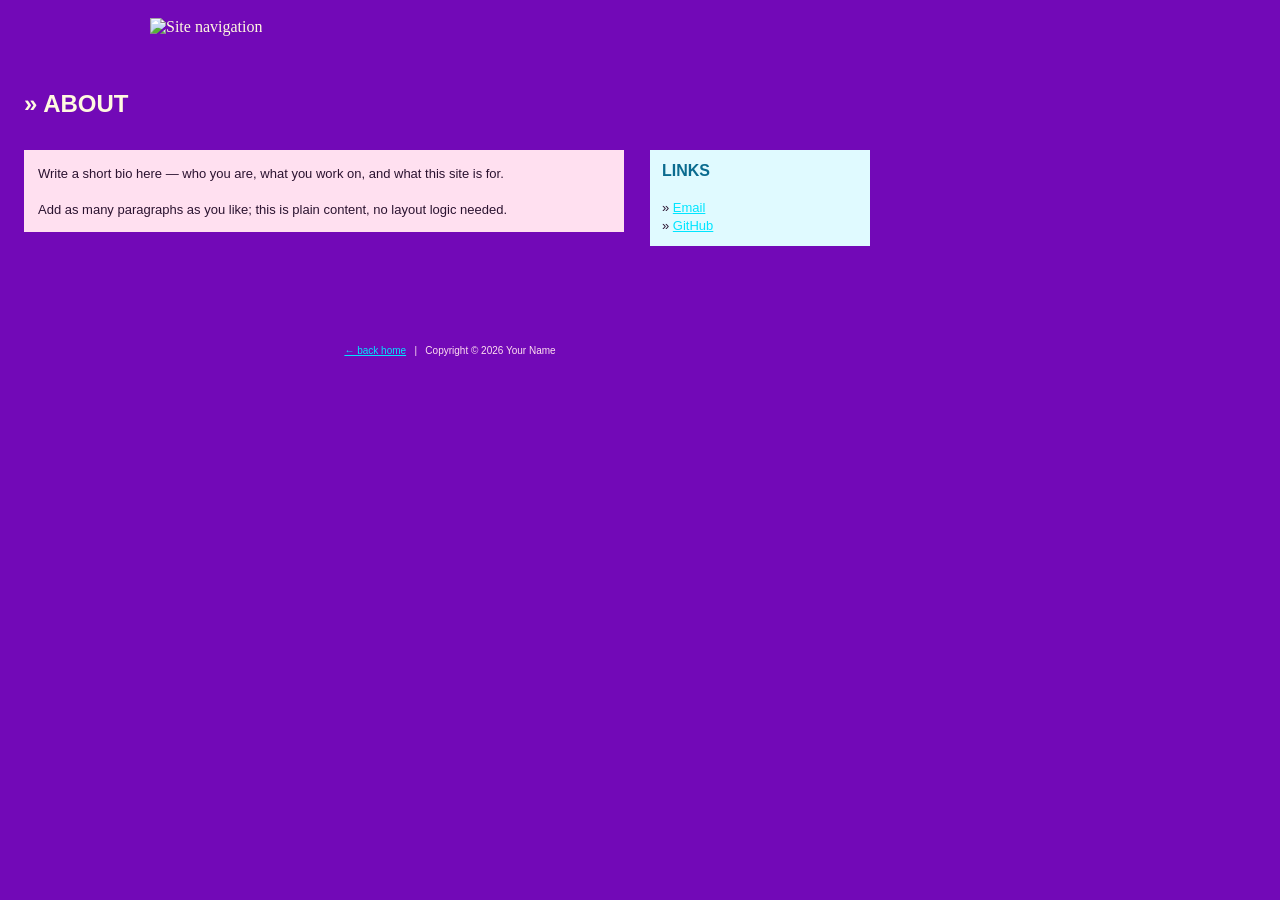
==== commit 165f0456: "Add files via upload" ====
--- a/about.html
+++ b/about.html
@@ -1,100 +1,59 @@
 <!DOCTYPE html>
-<html lang="en">
+<html>
 <head>
-  <meta charset="UTF-8">
-  <meta name="viewport" content="width=device-width, initial-scale=1.0">
-  <title>About | My Site</title>
-  <link rel="stylesheet" href="style.css">
+<title>About - Your Name's Homepage</title>
+<meta http-equiv="Content-Type" content="text/html; charset=UTF-8">
 </head>
-<body>
+<body bgcolor="#7209b7" text="#fff9e0" link="#00e5ff" vlink="#ffd23f" alink="#ff2d95"
+      background="img/background.jpg" topmargin="0" leftmargin="0" bgproperties="fixed">
 
-  <!-- Background system (see css/style.css §2b) -->
-  <div class="bg-photo"></div>
-  <div class="bg-scrim"></div>
+<a name="top"></a>
 
-  <!-- THE APP WINDOW — see index.html for full explanation of this chrome -->
-  <div class="app-window">
+<div style="position:absolute; left:150px; top:18px; width:600px; height:50px;">
+<map name="navmap">
+<area shape="rect" coords="0,0,150,50" href="index.html" alt="Home">
+<area shape="rect" coords="150,0,300,50" href="writing.html" alt="Writing">
+<area shape="rect" coords="300,0,450,50" href="gallery.html" alt="Gallery">
+<area shape="rect" coords="450,0,600,50" href="about.html" alt="About">
+</map>
+<img src="img/banner-nav.gif" width="600" height="50" border="0" usemap="#navmap" alt="Site navigation">
+</div>
 
-    <div class="title-bar">
-      <div class="title-bar-label">
-        <span class="title-bar-icon" aria-hidden="true"></span>
-        Your Name — About
-      </div>
-      <div class="title-bar-controls" aria-hidden="true">
-        <span>&#8211;</span>
-        <span>&#9633;</span>
-        <span class="close">&times;</span>
-      </div>
-    </div>
+<div style="position:absolute; left:24px; top:90px; width:850px;">
+<font face="Verdana, Arial" color="#fff9e0" size="5"><b>&raquo; ABOUT</b></font>
+</div>
 
-    <div class="menu-bar" aria-hidden="true">
-      <span>File</span><span>Edit</span><span>View</span><span>Favorites</span><span>Help</span>
-      <span class="menu-status"><span class="status-light"></span>Online</span>
-    </div>
+<div style="position:absolute; left:24px; top:150px; width:600px;">
+<table width="600" border="0" cellpadding="14" cellspacing="0" bgcolor="#ffe0f0">
+<tr><td>
+<font face="Verdana, Arial" color="#2b1330" size="2">
+Write a short bio here &mdash; who you are, what you work on, and what
+this site is for.<br><br>
+Add as many paragraphs as you like; this is plain content, no layout
+logic needed.
+</font>
+</td></tr>
+</table>
+</div>
 
-    <div class="marquee" aria-hidden="true"><span>✦ WELCOME TO MY CORNER OF THE WEB ✦ BEST VIEWED AT 1024×768 ✦ THANKS FOR STOPPING BY ✦ COME BACK SOON ✦ WELCOME TO MY CORNER OF THE WEB ✦ BEST VIEWED AT 1024×768 ✦ THANKS FOR STOPPING BY ✦ COME BACK SOON ✦</span></div>
+<a name="links"></a>
+<div style="position:absolute; left:650px; top:150px; width:220px;">
+<table width="220" border="0" cellpadding="12" cellspacing="0" bgcolor="#e0faff">
+<tr><td>
+<font face="Verdana, Arial" color="#0a6b8f" size="3"><b>LINKS</b></font><br><br>
+<font face="Verdana, Arial" color="#2b1330" size="2">
+&raquo; <a href="mailto:you@example.com">Email</a><br>
+&raquo; <a href="https://github.com/yourusername" target="_blank">GitHub</a><br>
+</font>
+</td></tr>
+</table>
+</div>
 
-  <!-- Shared header/nav (identical to index.html) -->
-  <header class="site-header">
-    <a class="site-title" href="index.html"><svg class="aero-icon" aria-hidden="true"><use href="icons.svg#leaf"></use></svg>Your Name</a>
-    <button class="sound-toggle" id="soundToggle" type="button" aria-pressed="false" aria-label="Hover sounds off — click to enable">
-      <svg class="aero-icon" aria-hidden="true"><use href="icons.svg#speaker"></use></svg>
-    </button>
-    <button class="nav-toggle" id="navToggle" aria-label="Toggle navigation" aria-expanded="false">
-      <span></span><span></span><span></span>
-    </button>
-    <nav class="site-nav" id="siteNav">
-      <ul>
-        <li><a href="index.html">Home</a></li>
-        <li><a href="writing.html">Writing Archive</a></li>
-        <li><a href="gallery.html">Image Archive</a></li>
-        <li><a href="about.html" class="active" aria-current="page">About</a></li>
-        <li><a href="#links">Links</a></li>
-      </ul>
-    </nav>
-  </header>
+<div style="position:absolute; left:0px; top:340px; width:900px; text-align:center;">
+<font face="Verdana, Arial" size="1" color="#ffe0f0">
+<a href="index.html">&larr; back home</a> &nbsp; | &nbsp; Copyright &copy; 2026 Your Name
+</font>
+</div>
 
-  <main id="main-content" class="archive-main">
-    <section class="archive-window" aria-labelledby="about-title">
-      <header class="archive-toolbar">
-        <div class="archive-location"><span aria-hidden="true">▸</span> My Computer <b>›</b> About</div>
-        <p>Details</p>
-      </header>
-
-      <!-- Simple two-part bio layout: photo + text. Easy to expand with more <section>s. -->
-      <div class="about-content">
-        <img class="about-photo" src="img/icons/placeholder-avatar.svg" alt="Portrait of Your Name">
-
-        <div class="about-text">
-          <p class="archive-eyebrow">Profile</p>
-          <h1 id="about-title" class="glow-text">About</h1>
-          <p>
-            Write a short bio here — who you are, what you work on,
-            and what this site is for.
-          </p>
-          <p>
-            Add as many paragraphs as you like; this is plain content,
-            no layout logic needed.
-          </p>
-
-          <!-- Contact / social links list -->
-          <ul class="social-links" id="links">
-            <li><a href="mailto:you@example.com"><svg class="aero-icon" aria-hidden="true"><use href="icons.svg#mail"></use></svg> Email</a></li>
-            <li><a href="https://github.com/yourusername" target="_blank" rel="noopener noreferrer"><svg class="aero-icon" aria-hidden="true"><use href="icons.svg#document"></use></svg> GitHub</a></li>
-          </ul>
-        </div>
-      </div>
-
-      <footer class="archive-status"><span>Profile</span><span>Personal Workspace</span></footer>
-    </section>
-  </main>
-
-  <footer class="site-footer">
-    <p>&copy; <span id="year"></span> Your Name. Built with plain HTML, CSS &amp; JS.</p>
-  </footer>
-
-  </div><!-- /.app-window -->
-
-  <script src="js/ui.js"></script>
 </body>
 </html>
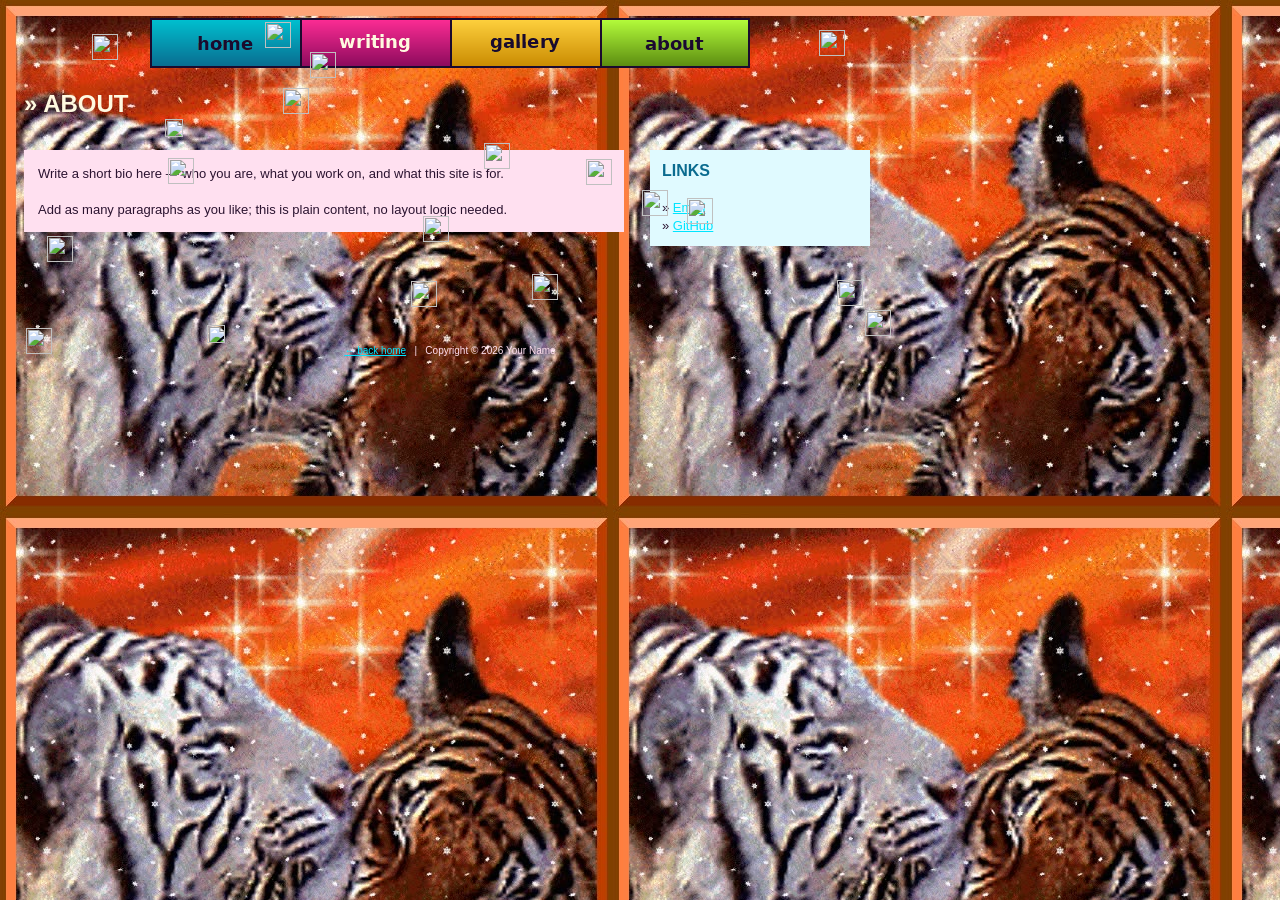
==== commit 2cce0704: "Add files via upload" ====
--- a/about.html
+++ b/about.html
@@ -55,5 +55,37 @@
 </font>
 </div>
 
+<!-- scattered sparkles/particles -->
+<img src="img/sparkle-pink.gif" width="26" height="26" border="0" style="position:absolute; left:310px; top:52px; pointer-events:none;" alt="">
+<img src="img/particle-pink.gif" width="14" height="14" border="0" style="position:absolute; left:405px; top:245px; pointer-events:none;" alt="">
+<img src="img/sparkle-pink.gif" width="26" height="26" border="0" style="position:absolute; left:92px; top:34px; pointer-events:none;" alt="">
+<img src="img/sparkle-gold.gif" width="26" height="26" border="0" style="position:absolute; left:411px; top:281px; pointer-events:none;" alt="">
+<img src="img/sparkle-cyan.gif" width="26" height="26" border="0" style="position:absolute; left:819px; top:30px; pointer-events:none;" alt="">
+<img src="img/sparkle-pink.gif" width="26" height="26" border="0" style="position:absolute; left:532px; top:274px; pointer-events:none;" alt="">
+<img src="img/sparkle-cyan.gif" width="26" height="26" border="0" style="position:absolute; left:283px; top:88px; pointer-events:none;" alt="">
+<img src="img/particle-lime.gif" width="14" height="14" border="0" style="position:absolute; left:108px; top:134px; pointer-events:none;" alt="">
+<img src="img/sparkle-pink.gif" width="26" height="26" border="0" style="position:absolute; left:26px; top:328px; pointer-events:none;" alt="">
+<img src="img/particle-lime.gif" width="14" height="14" border="0" style="position:absolute; left:266px; top:139px; pointer-events:none;" alt="">
+<img src="img/sparkle-pink.gif" width="26" height="26" border="0" style="position:absolute; left:168px; top:158px; pointer-events:none;" alt="">
+<img src="img/sparkle-cyan.gif" width="26" height="26" border="0" style="position:absolute; left:642px; top:190px; pointer-events:none;" alt="">
+<img src="img/sparkle-gold.gif" width="26" height="26" border="0" style="position:absolute; left:865px; top:310px; pointer-events:none;" alt="">
+<img src="img/sparkle-cyan.gif" width="26" height="26" border="0" style="position:absolute; left:687px; top:198px; pointer-events:none;" alt="">
+<img src="img/particle-gold.gif" width="14" height="14" border="0" style="position:absolute; left:254px; top:91px; pointer-events:none;" alt="">
+<img src="img/sparkle-pink.gif" width="26" height="26" border="0" style="position:absolute; left:484px; top:143px; pointer-events:none;" alt="">
+<img src="img/sparkle-gold.gif" width="26" height="26" border="0" style="position:absolute; left:837px; top:280px; pointer-events:none;" alt="">
+<img src="img/particle-lime.gif" width="14" height="14" border="0" style="position:absolute; left:307px; top:3px; pointer-events:none;" alt="">
+<img src="img/sparkle-cyan.gif" width="26" height="26" border="0" style="position:absolute; left:586px; top:159px; pointer-events:none;" alt="">
+<img src="img/particle-lime.gif" width="14" height="14" border="0" style="position:absolute; left:783px; top:260px; pointer-events:none;" alt="">
+<img src="img/sparkle-pink.gif" width="26" height="26" border="0" style="position:absolute; left:423px; top:216px; pointer-events:none;" alt="">
+<img src="img/particle-gold.gif" width="14" height="14" border="0" style="position:absolute; left:295px; top:220px; pointer-events:none;" alt="">
+<img src="img/sparkle-white.gif" width="18" height="18" border="0" style="position:absolute; left:165px; top:119px; pointer-events:none;" alt="">
+<img src="img/sparkle-cyan.gif" width="26" height="26" border="0" style="position:absolute; left:265px; top:22px; pointer-events:none;" alt="">
+<img src="img/sparkle-gold.gif" width="26" height="26" border="0" style="position:absolute; left:47px; top:236px; pointer-events:none;" alt="">
+<img src="img/particle-pink.gif" width="14" height="14" border="0" style="position:absolute; left:287px; top:265px; pointer-events:none;" alt="">
+<img src="img/particle-gold.gif" width="14" height="14" border="0" style="position:absolute; left:663px; top:241px; pointer-events:none;" alt="">
+<img src="img/particle-pink.gif" width="14" height="14" border="0" style="position:absolute; left:351px; top:74px; pointer-events:none;" alt="">
+<img src="img/particle-pink.gif" width="14" height="14" border="0" style="position:absolute; left:200px; top:34px; pointer-events:none;" alt="">
+<img src="img/sparkle-white.gif" width="18" height="18" border="0" style="position:absolute; left:207px; top:325px; pointer-events:none;" alt="">
+
 </body>
 </html>
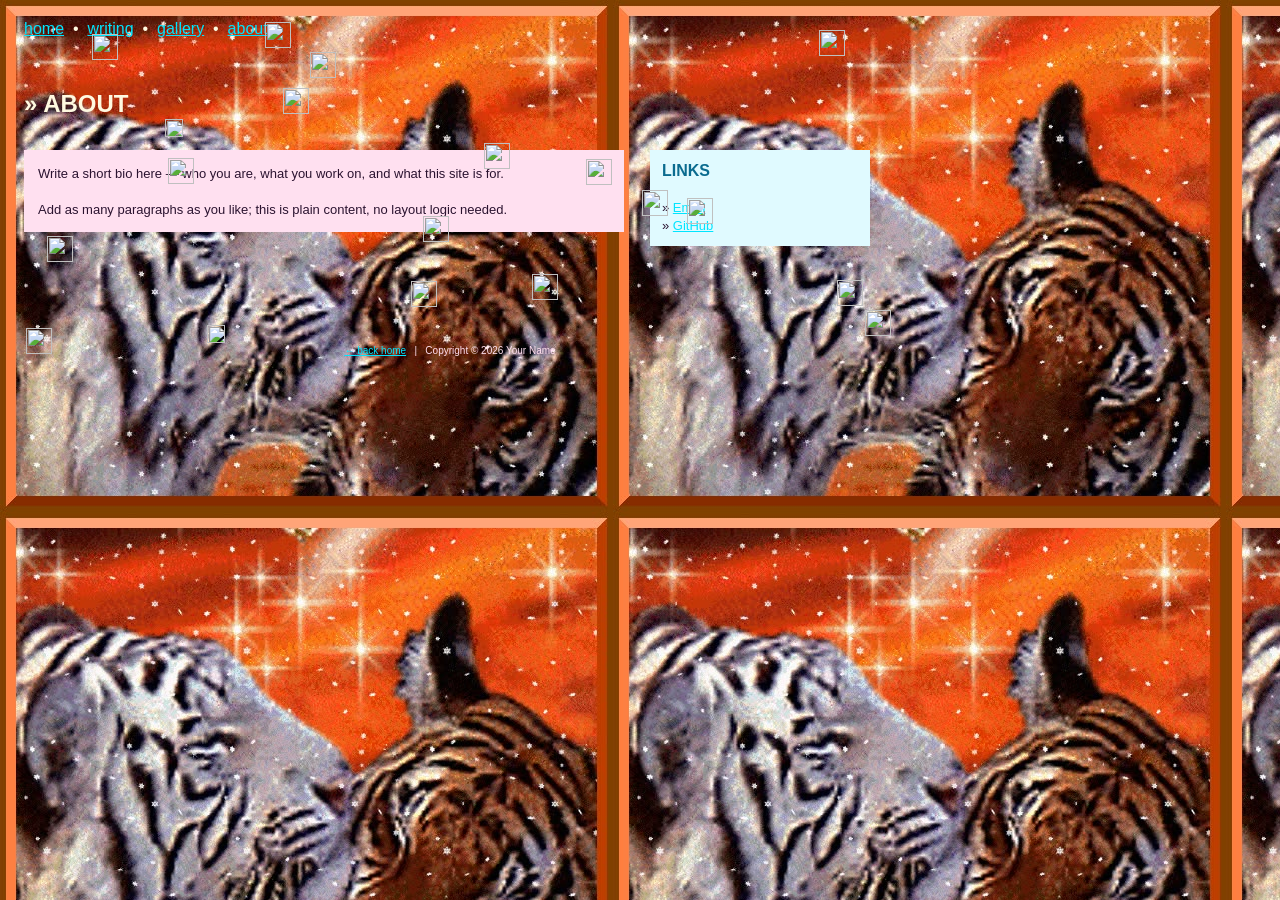
==== commit d03ac6b6: "Add files via upload" ====
--- a/about.html
+++ b/about.html
@@ -9,14 +9,14 @@
 
 <a name="top"></a>
 
-<div style="position:absolute; left:150px; top:18px; width:600px; height:50px;">
-<map name="navmap">
-<area shape="rect" coords="0,0,150,50" href="index.html" alt="Home">
-<area shape="rect" coords="150,0,300,50" href="writing.html" alt="Writing">
-<area shape="rect" coords="300,0,450,50" href="gallery.html" alt="Gallery">
-<area shape="rect" coords="450,0,600,50" href="about.html" alt="About">
-</map>
-<img src="img/banner-nav.gif" width="600" height="50" border="0" usemap="#navmap" alt="Site navigation">
+<!-- simple text nav links, no banner -->
+<div style="position:absolute; left:24px; top:20px; width:850px;">
+<font face="Verdana, Arial" size="3">
+<a href="index.html">home</a> &nbsp;&bull;&nbsp;
+<a href="writing.html">writing</a> &nbsp;&bull;&nbsp;
+<a href="gallery.html">gallery</a> &nbsp;&bull;&nbsp;
+<a href="about.html">about</a>
+</font>
 </div>
 
 <div style="position:absolute; left:24px; top:90px; width:850px;">
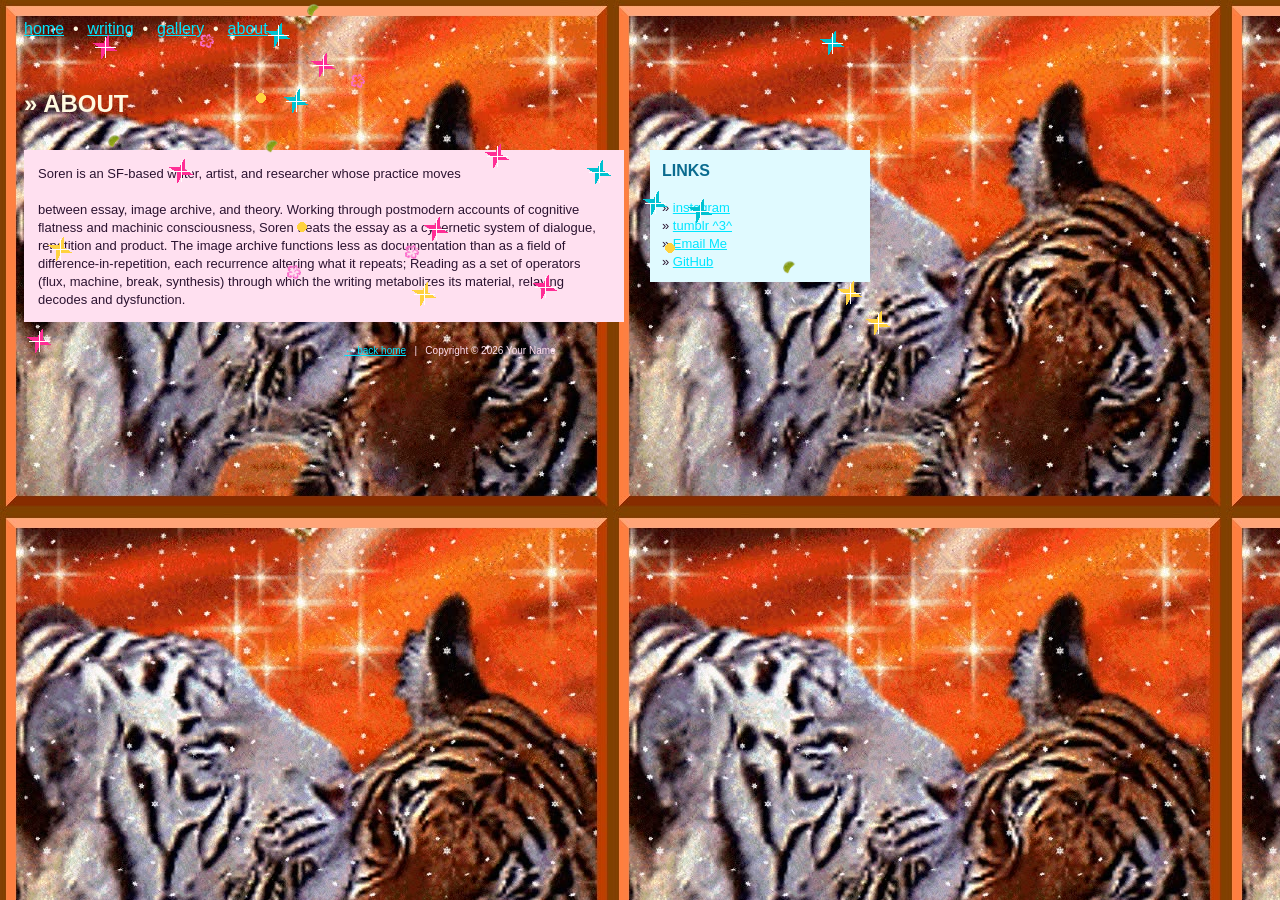
==== commit ee163431: "Revise bio and add social media links Updated bio content and added new links to social media and em" ====
--- a/about.html
+++ b/about.html
@@ -27,10 +27,14 @@
 <table width="600" border="0" cellpadding="14" cellspacing="0" bgcolor="#ffe0f0">
 <tr><td>
 <font face="Verdana, Arial" color="#2b1330" size="2">
-Write a short bio here &mdash; who you are, what you work on, and what
-this site is for.<br><br>
-Add as many paragraphs as you like; this is plain content, no layout
-logic needed.
+Soren is an SF-based writer, artist, and researcher whose practice moves <br></br>
+between essay, image archive, and theory. Working through postmodern 
+accounts of cognitive flatness and machinic consciousness, Soren treats
+the essay as a cybernetic system of dialogue, repetition and product.
+The image archive functions less as documentation than as a field of 
+difference-in-repetition, each recurrence altering what it repeats; 
+Reading as a set of operators (flux, machine, break, synthesis) through 
+which the writing metabolizes its material, relaying decodes and dysfunction.
 </font>
 </td></tr>
 </table>
@@ -42,8 +46,10 @@
 <tr><td>
 <font face="Verdana, Arial" color="#0a6b8f" size="3"><b>LINKS</b></font><br><br>
 <font face="Verdana, Arial" color="#2b1330" size="2">
-&raquo; <a href="mailto:you@example.com">Email</a><br>
-&raquo; <a href="https://github.com/yourusername" target="_blank">GitHub</a><br>
+&raquo; <a href="https://instagram.com/tucsonmassacre/" target="_blank">instagram</a><br>
+&raquo; <a href="www.tumblr.com/reprisearchive" target="_blank">tumblr ^3^</a><br>
+&raquo; <a href="mailto:richardyuan200@gmail.com">Email Me</a><br>
+&raquo; <a href="https://github.com/circlont6a141syro" target="_blank">GitHub</a><br>
 </font>
 </td></tr>
 </table>
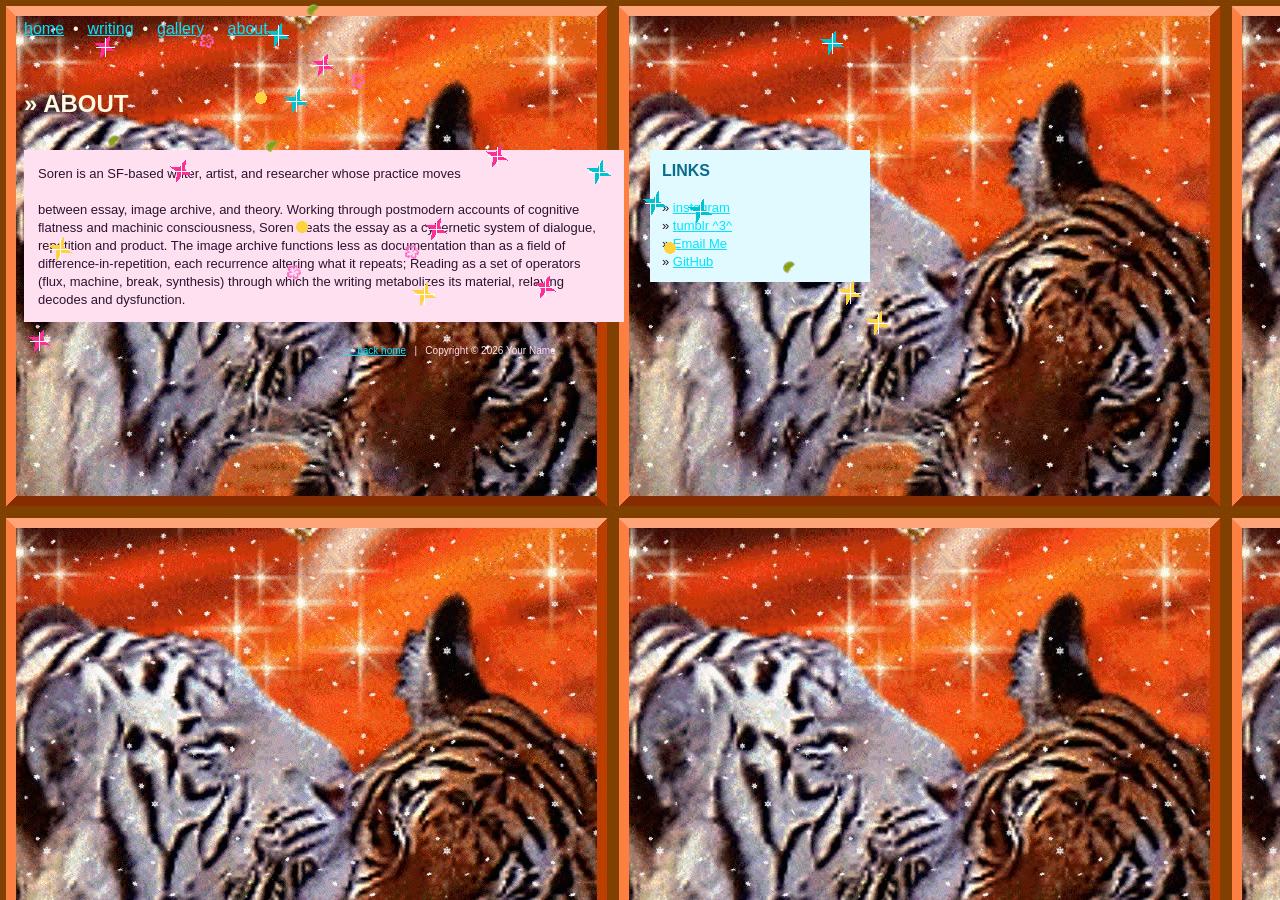
==== commit 2f46e423: "Update about.html" ====
--- a/about.html
+++ b/about.html
@@ -47,7 +47,7 @@
 <font face="Verdana, Arial" color="#0a6b8f" size="3"><b>LINKS</b></font><br><br>
 <font face="Verdana, Arial" color="#2b1330" size="2">
 &raquo; <a href="https://instagram.com/tucsonmassacre/" target="_blank">instagram</a><br>
-&raquo; <a href="www.tumblr.com/reprisearchive" target="_blank">tumblr ^3^</a><br>
+&raquo; <a href="https://www.tumblr.com/reprisearchive" target="_blank">tumblr ^3^</a><br>
 &raquo; <a href="mailto:richardyuan200@gmail.com">Email Me</a><br>
 &raquo; <a href="https://github.com/circlont6a141syro" target="_blank">GitHub</a><br>
 </font>
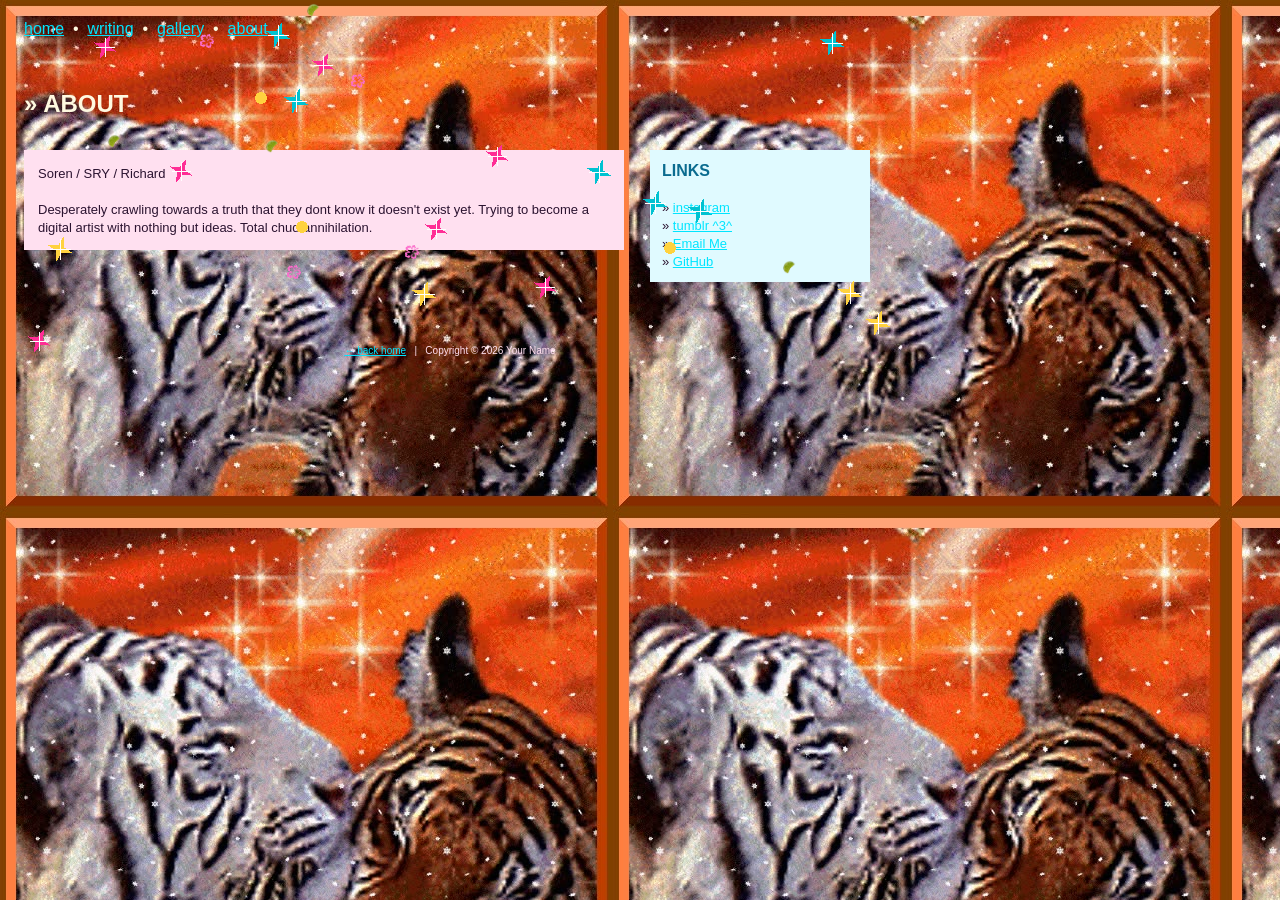
==== commit 4cd3a081: "Update about.html" ====
--- a/about.html
+++ b/about.html
@@ -27,14 +27,8 @@
 <table width="600" border="0" cellpadding="14" cellspacing="0" bgcolor="#ffe0f0">
 <tr><td>
 <font face="Verdana, Arial" color="#2b1330" size="2">
-Soren is an SF-based writer, artist, and researcher whose practice moves <br></br>
-between essay, image archive, and theory. Working through postmodern 
-accounts of cognitive flatness and machinic consciousness, Soren treats
-the essay as a cybernetic system of dialogue, repetition and product.
-The image archive functions less as documentation than as a field of 
-difference-in-repetition, each recurrence altering what it repeats; 
-Reading as a set of operators (flux, machine, break, synthesis) through 
-which the writing metabolizes its material, relaying decodes and dysfunction.
+Soren / SRY / Richard <br></br>
+Desperately crawling towards a truth that they dont know it doesn't exist yet. Trying to become a digital artist with nothing but ideas. Total chud annihilation. 
 </font>
 </td></tr>
 </table>
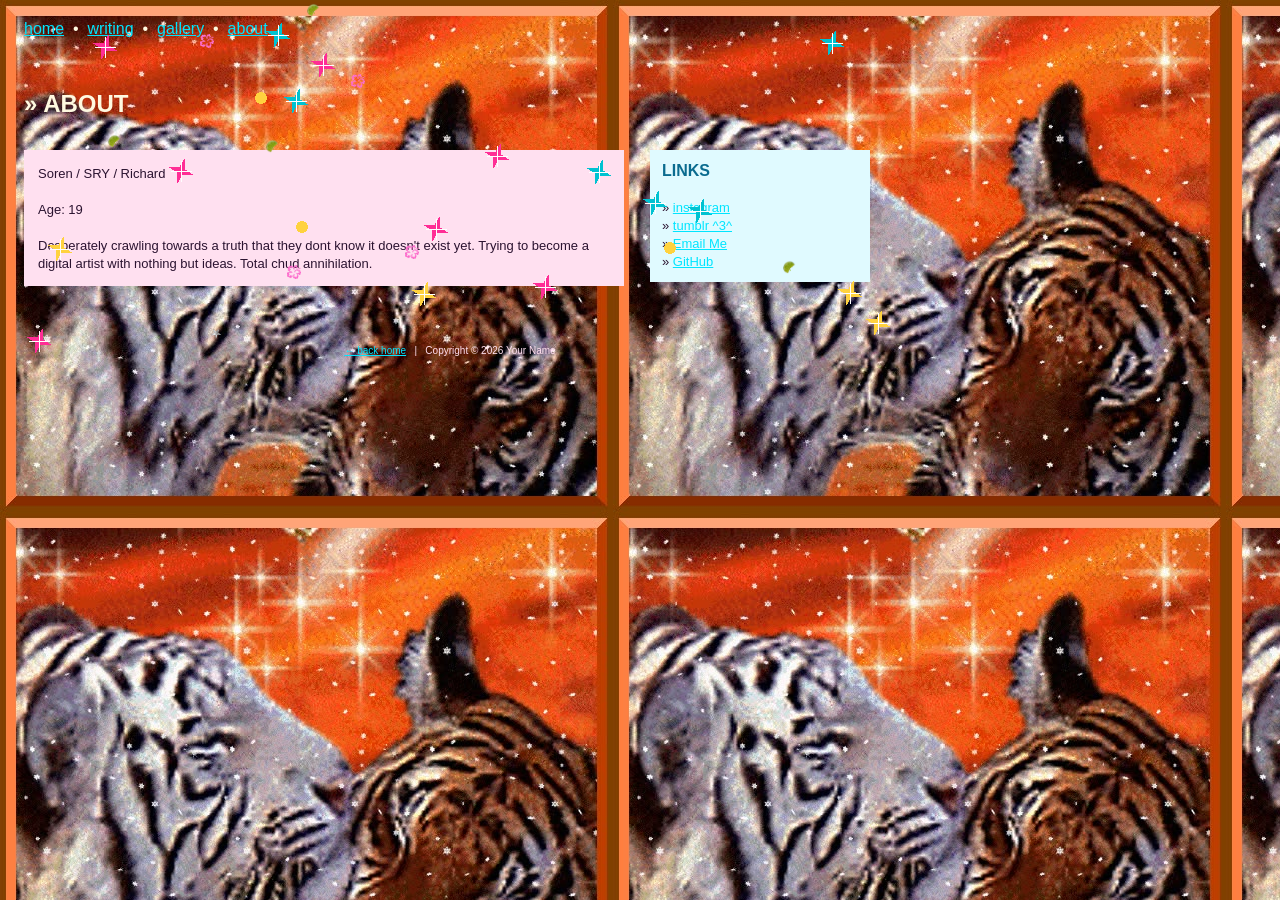
==== commit 41f640e2: "Add age information to about section" ====
--- a/about.html
+++ b/about.html
@@ -28,6 +28,7 @@
 <tr><td>
 <font face="Verdana, Arial" color="#2b1330" size="2">
 Soren / SRY / Richard <br></br>
+Age: 19 <br></br>
 Desperately crawling towards a truth that they dont know it doesn't exist yet. Trying to become a digital artist with nothing but ideas. Total chud annihilation. 
 </font>
 </td></tr>
